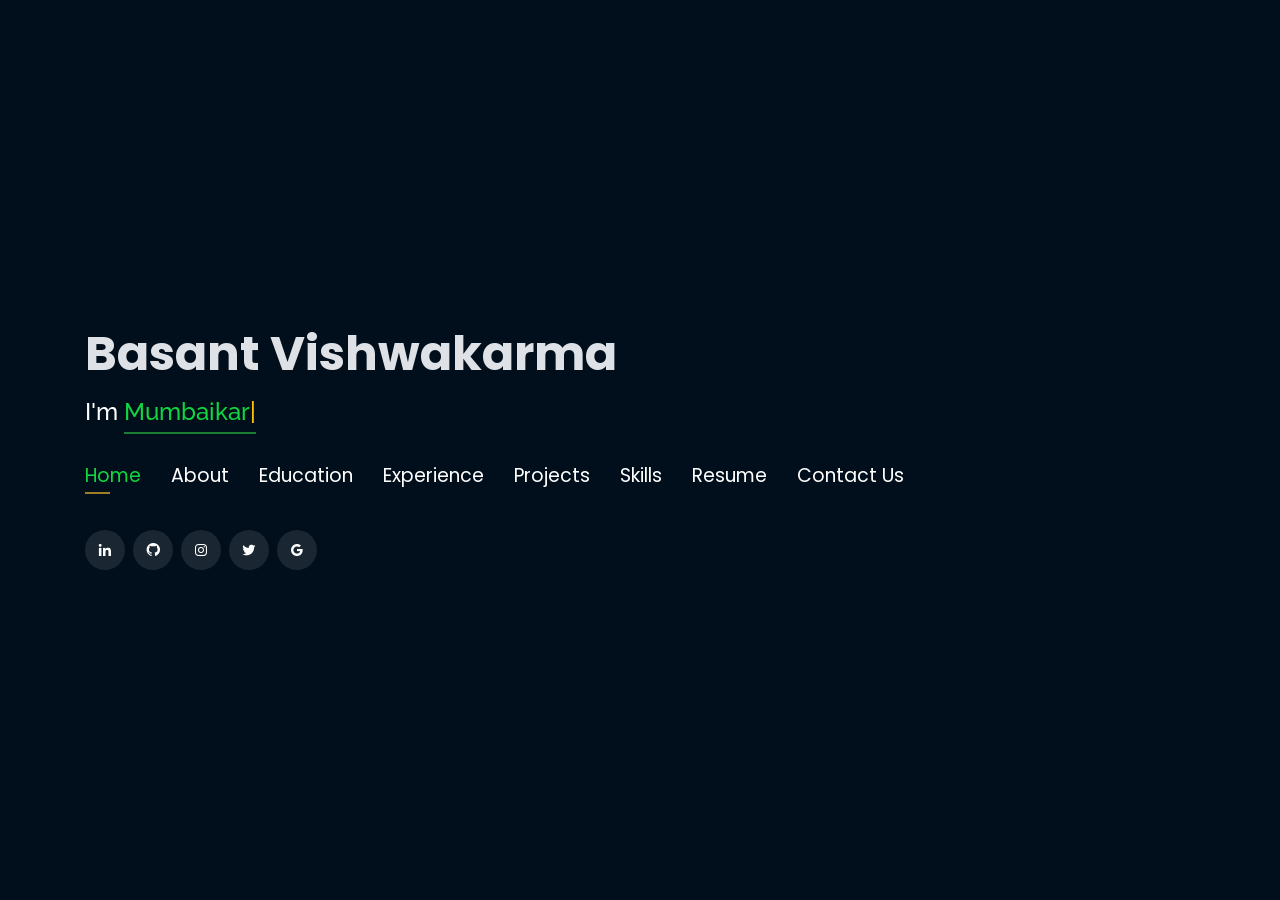
==== index.html @ dd222551 "Update index.html" ====
<!DOCTYPE html>
<html lang="en">

<head>
  <!-- Google Tag Manager -->
  <script>(function(w,d,s,l,i){w[l]=w[l]||[];w[l].push({'gtm.start':
  new Date().getTime(),event:'gtm.js'});var f=d.getElementsByTagName(s)[0],
  j=d.createElement(s),dl=l!='dataLayer'?'&l='+l:'';j.async=true;j.src=
  'https://www.googletagmanager.com/gtm.js?id='+i+dl;f.parentNode.insertBefore(j,f);
  })(window,document,'script','dataLayer','GTM-5BB8W2X');</script>
  <!-- End Google Tag Manager -->
  <link rel="icon" type="image/png" href="/favicon.png"/>
  <meta charset="utf-8">
  <meta content="width=device-width, initial-scale=1.0" name="viewport">

  <title>Personal Portfolio</title>
  <meta content="" name="descriptison">
  <meta content="" name="keywords">

  <!-- Google Fonts -->
  <link href="https://fonts.googleapis.com/css?family=Open+Sans:300,300i,400,400i,600,600i,700,700i|Raleway:300,300i,400,400i,500,500i,600,600i,700,700i|Poppins:300,300i,400,400i,500,500i,600,600i,700,700i" rel="stylesheet">

  <!-- Vendor CSS Files -->
  <link href="assets/vendor/bootstrap/css/bootstrap.min.css" rel="stylesheet">
  <link href="assets/vendor/icofont/icofont.min.css" rel="stylesheet">
  <link href="assets/vendor/remixicon/remixicon.css" rel="stylesheet">
  <link href="assets/vendor/owl.carousel/assets/owl.carousel.min.css" rel="stylesheet">
  <link href="assets/vendor/boxicons/css/boxicons.min.css" rel="stylesheet">
  <link href="assets/vendor/venobox/venobox.css" rel="stylesheet">

  <!-- Template Main CSS File -->
  <link href="assets/css/style.css" rel="stylesheet">


  <!-- Global site tag (gtag.js) - Google Analytics -->
  <script async src="https://www.googletagmanager.com/gtag/js?id=UA-169007209-3"></script>
  <script>
    window.dataLayer = window.dataLayer || [];
    function gtag(){dataLayer.push(arguments);}
    gtag('js', new Date());

    gtag('config', 'UA-169007209-3');
  </script>



  <!-- =======================================================
  * Template Name: Personal - v2.1.0
  * Template URL: https://bootstrapmade.com/personal-free-resume-bootstrap-template/
  * Author: BootstrapMade.com
  * License: https://bootstrapmade.com/license/
  ======================================================== -->
</head>

<body>
  
  <!-- Google Tag Manager (noscript) -->
  <noscript><iframe src="https://www.googletagmanager.com/ns.html?id=GTM-5BB8W2X"
  height="0" width="0" style="display:none;visibility:hidden"></iframe></noscript>
  <!-- End Google Tag Manager (noscript) -->
  <!-- ======= Header ======= -->
  <header id="header" class="header-tops">

    <div class="container">

      <h1><a href="index.html">Basant Vishwakarma</a></h1>
      <h2 style="color:#fff">I'm <span class="typing" style="color:#12D640"></span></h2>
      <nav class="nav-menu d-none d-lg-block">
        <ul>
          <li class="active"><a href="#header"> <span>Home</span></a></li>
          <li><a href="#about"><span>About</span></a></li>
          <li><a href="#education"> <span>Education</span></a></li>
          <li><a href="#experience"> <span>Experience</span></a></li>
<!--          <li><a href="#projects"> <span>Projects</span></a></li>-->
          <li><a href="#portfolio"> <span>Projects</span></a></li>
          <li><a href="#skills"> <span>Skills</span></a></li>
          <li><a href="https://drive.google.com/file/d/1Wh5iLdnfO017PXWgH2FPt-r6OuBLdok6/view?usp=sharing"> <span>Resume</span></a></li>
          <!-- <li><a href="#links"> <span>Resume & Links</span></a></li> -->
          <li><a href="#contacts"> <span>Contact Us</span></a></li>

        </ul>
      </nav><!-- .nav-menu -->

      <div class="social-links">
          <a href="https://www.linkedin.com/in/basantv14/" target="_blank" class="linkedin"><i class="bx bxl-linkedin"></i></a>
          <a href="https://github.com/basantv14" target="_blank" class="github"><i class="bx bxl-github"></i></a>

          <a href="https://www.instagram.com/thebasantdiary/" target="_blank" class="Instagram"><i class="bx bxl-instagram"></i></a>
          <a href="https://twitter.com/BASANTV22" target="_blank" class="twitter"><i class="bx bxl-twitter"></i></a>
          <a href="mailto:basantlal728@gmail.com" target="_blank" class="google"><i class="bx bxl-google"></i></a>
      </div>

    </div>
  </header><!-- End Header -->

  <!-- ======= About Section ======= -->
  <section id="about" class="about">

    <!-- ======= About Me ======= -->
    <div class="about-me container">

      <div class="section-title">
        <h2>About</h2>
      </div>

      <div class="row">
        <div class="col-lg-4" data-aos="fade-right">
          <img src="assets/img/profile.jpg" class="img-fluid" alt="">
        </div>
        <div class="col-lg-8 pt-4 pt-lg-0 content" data-aos="fade-left">
          <p>Basant is a Electrical Engineer graduate from Somaiya Vidyavihar. As Engineer he has 7+ years of experience across different
            business domains. He loves Operations, finding patterns, trends and solving real world problems with data driven insights.
            Basant also love to coding and software testing. He is love to Travel and learn new ideas, concepts.
          </p>
          <div class="row">
            <div class="col-lg-6">
              <ul>
                <li><i class="icofont-rounded-right"></i> <strong>Birthday:</strong>02 October 1993</li>
                <li><i class="icofont-rounded-right"></i> <strong>Phone:</strong> +91 XXXXX XXXXX</li>
              </ul>
            </div>
            <div class="col-lg-6">
              <ul>
                <li><i class="icofont-rounded-right"></i> <strong>Address: </strong>Goregaon, Mumbai MH-400063</li>
                <li><i class="icofont-rounded-right"></i> <strong>Email:</strong>basantlal738 [at] gmail [dot] com</li>
              </ul>
            </div>
          </div>
        </div>
      </div>

    </div><!-- End About Me -->
    <!-- ======= Interests ======= -->
    <div class="interests container">

      <div class="section-title">
        <h2>Interests</h2>
      </div>

      <div class="row">
        <div class="col-lg-3 col-md-4">
          <div class="icon-box">
            <i class="ri-global-line" style="color: #ffbb2c;"></i>
            <h3>Software Development</h3>
          </div>
        </div>
        <div class="col-lg-3 col-md-4 mt-4 mt-md-0">
          <div class="icon-box">
            <i class="ri-database-2-line" style="color: #5578ff;"></i>
            <h3>Programmer</h3>
          </div>
        </div>
        <div class="col-lg-3 col-md-4 mt-4 mt-md-0">
          <div class="icon-box">
            <i class="ri-camera-3-line" style="color: #e80368;"></i>
            <h3>Data Analyst</h3>
          </div>
        </div>
        <div class="col-lg-3 col-md-4 mt-4 mt-lg-0">
          <div class="icon-box">
            <i class="ri-english-input" style="color: #1c7d32;"></i>
            <h3>Maintenance Electrical Engineer</h3>
          </div>
        </div>
        <div class="col-lg-3 col-md-4 mt-4">
          <div class="icon-box">
            <i class="ri-code-s-slash-fill" style="color: #28a745;"></i>
            <h3>Software Engineering</h3>
          </div>
        </div>
        <div class="col-lg-3 col-md-4 mt-4">
          <div class="icon-box">
            <i class="ri-bar-chart-box-line" style="color: #f1081f;"></i>
            <h3>Python</h3>
          </div>
        </div>
        <div class="col-lg-3 col-md-4 mt-4">
          <div class="icon-box">
            <i class="ri-file-list-3-line" style="color: #47aeff;"></i>
            <h3>Algorithms</h3>
          </div>
        </div>
        <div class="col-lg-3 col-md-4 mt-4">
          <div class="icon-box">
            <i class="ri-image-line" style="color: #ffc107;"></i>
            <h3>problem Solving</h3>
          </div>
        </div>
      </div>

    </div><!-- End Interests -->
  </section><!-- End About Section -->

  <!-- ======= Education Section ======= -->
  <section id="education" class="services">
    <div class="container">
      <div class="section-title">
        <h2>Education</h2>
      </div>
      <div class="row">
        <div class="col-lg-12" data-aos="fade-up" style="display: inline-block;">


            <div class="col-md-4 mt-4 mt-md-0 icon-box" data-aos="fade-up" data-aos-delay="100" style="padding:0px 0px;padding-bottom: 5px;display: inline-block;">
              <img src="assets/img/education/somaiya.jpeg" class="img-fluid" alt="">
              <!-- <h4 style="text-align:left;"><a href="http://www.somaiya.edu/kjsce/" target="_blank" style="color:#12d640">K. J. Somaiya College of Engineering</a><br> </h4> -->
              <p style="text-align:left;color:#fff;padding: 5px 10px;"><em>Bachlor in Engineering</em></p>
              <h5 style="text-align:left;padding: 0px 10px;">May 2022 - Completed</h5>
              <h6 style="text-align:left;color:#fff;padding: 0px 10px;">Relevant Coursework</h6>
              <ul style="text-align:left;color:#fff;">
                <li>Electrical Engineering</li>
              </ul>
            </div>
            </div>
          </div>
        </div>
      </div>


    <div class="portfolio">
    <div class="container">
      <div class="section-title">
        <h2>Online Certification</h2>
      </div>

      <div class="row portfolio-container" style="position: relative; height: 437.75px;">

         <div class="col-lg-4 col-md-6 portfolio-item filter-app" style="position: absolute; left: 0px; top: 0px;">
          <div class="portfolio-wrap">
            <img src="assets/img/certification/stanford.png" class="img-fluid" alt="">
            <div class="portfolio-info">
              <h4>Introduction to Software Testing</h4>
              <div class="portfolio-links">
                <a href="https://www.coursera.org/account/accomplishments/verify/5RHMNXWLHAGF" target="_blank" title="Certificate"><i class="bx bx-link"></i></a>
              </div>
            </div>
           </div>
          </div>

        <div class="col-lg-4 col-md-6 portfolio-item filter-app" style="position: absolute; left: 370px; top: 0px;">
          <div class="portfolio-wrap">
            <img src="assets/img/certification/udemy.png" class="img-fluid" alt="">
            <div class="portfolio-info">
              <h4>Python Bootcamp</h4>
              <div class="portfolio-links">
                <a href="https://udemy-certificate.s3.amazonaws.com/pdf/UC-1Q8VC53L.pdf"><i class="bx bx-link"></i></a>
              </div>
            </div>
          </div>
        </div>
        <div class="col-lg-4 col-md-6 portfolio-item filter-project" style="position: absolute; left: 370px; top: 218.875px;">
          <div class="portfolio-wrap">
            <img src="assets/img/certification/udemy.png" class="img-fluid" alt="">
            <div class="portfolio-info">
              <h4>Python for data Science & Machine Learning Bootcamp</h4>
              <div class="portfolio-links">
                <a href="https://udemy-certificate.s3.amazonaws.com/pdf/UC-46a9c154-4c7b-48fc-9f31-d945d70ce1b1.pdf" target="_blank" title="Certificate"><i class="bx bx-link"></i></a>
              </div>
            </div>
          </div>
        </div>
      </div>
    </div>
    </div>

  </section>
  <!-- End Education Section -->


  <!-- Start Experience Section -->

  <section id="experience" class="services">
    <div class="container">
      <div class="section-title">
        <h2>Experience</h2>
      </div>
      <div class="row">
          <div class="col-lg-12" data-aos="fade-up">
              <div class="col-md-12 mt-4 mt-md-0 icon-box" data-aos="fade-up" data-aos-delay="100">
                <h4 style="text-align:left;"><a href="https://www.morganstanley.com/" style="color:#12d640">Morgan Stanley Financial services company</a><br> </h4>
                <h5 style="text-align:left;">April 2022 - Present</h5>
                <p style="text-align:left;color:#fff"><em>Maintenance Electrical Engineer</em></p>
                <ul style="text-align:left;">
                  <li>Managing of power system for office, tanants and Handled of critical system like UPS power Data center</li>
                  <li>Handled of Building managament system And energy saving concepts</li>
                  <li>Handled Office support work administration work.</li>
                </ul>
              </div>
              <div class="col-md-12 mt-4 mt-md-0 icon-box" data-aos="fade-up" data-aos-delay="100">
                <h4 style="text-align:left;"><a href="http://fractal.ai/" style="color:#12d640">Fractal Analytics Pvt. Ltd.</a><br> </h4>
                <h5 style="text-align:left;">April 2018 - Dec 2021</h5>
                <p style="text-align:left;color:#fff"><em>Building Management System Operator</em></p>
                <ul style="text-align:left;">
                  <li>Handled BMS, critical room, energy concepts</li>
                  <li>Office and Maintenance work</li>
                </ul>
              </div>
 
                </ul>
            </div>
          </div>
        </div>
    </div>
  </section>

  <!-- End Experience Section -->



  <!-- Start Project Section -->
  <section id="portfolio" class="portfolio">
    <div class="container">

      <div class="section-title">
        <h2>Projects</h2>
      </div>

      <div class="row">
        <div class="col-lg-12 d-flex justify-content-center">
          <ul id="portfolio-flters">
            <li data-filter="*" class="filter-active">All</li>
            <li data-filter=".filter-app">Web-App</li>
            <li data-filter=".filter-project">Project</li>
          </ul>
        </div>
      </div>

      <div class="row portfolio-container">

        <div class="col-lg-4 col-md-6 portfolio-item filter-app">
          <center><h4>Face Recognition with opencv</h4></center>
          <div class="portfolio-wrap">
            <img src="assets/img/project/face.png" class="img-fluid" alt="">
            <div class="portfolio-info">
              <h4>Face Recognition</h4>
              <div class="portfolio-links">
                <a href="projects/twitteranalysis.html" data-gall="portfolioDetailsGallery" data-vbtype="iframe" class="venobox" title="Project Details"><i class="bx bx-info-circle"></i></a>
              </div>
            </div>
          </div>
        </div>

        <!-- <div class="col-lg-4 col-md-6 portfolio-item filter-app">
          <center><h4>To-Do App</h4></center>
          <div class="portfolio-wrap">
            <img src="assets/img/project/todo.jpg" class="img-fluid" alt="">
            <div class="portfolio-info">
              <div class="portfolio-links">
                <a href="https://github.com/basantv14/Real-time-face-mask-detector" data-gall="portfolioDetailsGallery" data-vbtype="iframe" class="venobox" title="Project Details"><i class="bx bx-info-circle"></i></a>
              </div>
            </div>
          </div>
        </div> -->

        <div class="col-lg-4 col-md-6 portfolio-item filter-project">
          <!-- <br> -->
          <center><h4>Home Automation Based on ESP8266</h4></center>
          <div class="portfolio-wrap">
            <img src="assets/img/project/pic.jpg" class="img-fluid" alt="">
            <div class="portfolio-info">
              <h4>Home Automation</h4>
              <div class="portfolio-links">
                <a href="https://github.com/basantv14/Home-Automation-Based-on-ESP8266" data-gall="portfolioDetailsGallery" data-vbtype="iframe" class="venobox" title="Project Details"><i class="bx bx-info-circle"></i></a>
              </div>
            </div>
          </div>
        </div>
      </div>
    </div>
  </section>

  <!-- End Project Section -->



  <!-- Start Skills Section -->

  <section id="skills" class="services">
    <div class="container">
      <div class="section-title">
        <h2>Skills</h2>
      </div>
      <div class="row">
        <div class="col-lg-12" data-aos="fade-up">
          <div class="col-md-12 mt-4 mt-md-0 icon-box" data-aos="fade-up" data-aos-delay="100" style="background:#fff">
            <h4 style="text-align:left;color:#09203a">Languages and Databases</h4>
                <p style="text-align:left;">
                  <img src="https://www.vectorlogo.zone/logos/python/python-horizontal.svg" alt="vectorlogo.zone" height="50" width="150">
                  <img src="https://www.vectorlogo.zone/logos/w3_html5/w3_html5-ar21.svg" alt="vectorlogo.zone">
                  <img src="https://upload.wikimedia.org/wikipedia/commons/d/d5/CSS3_logo_and_wordmark.svg" alt="upload.wikimedia.org" height="60" width="90">
                  <img src="https://www.vectorlogo.zone/logos/mysql/mysql-horizontal.svg" alt="vectorlogo.zone" height="70" width="130">

                </p>
            </div>
            <div class="col-md-12 mt-4 mt-md-0 icon-box" data-aos="lefade-up" data-aos-delay="100" style="background:#fff">
              <h4 style="text-align:left;color:#09203a">Frameworks</h4>
                <p style="text-align:left;">
                  <img src="https://www.vectorlogo.zone/logos/pocoo_flask/pocoo_flask-ar21.svg" alt="vectorlogo.zone">
                  <img src="https://www.vectorlogo.zone/logos/djangoproject/djangoproject-ar21.svg" alt="vectorlogo.zone">
                  <img src="https://www.vectorlogo.zone/logos/getbootstrap/getbootstrap-ar21.svg" alt="vectorlogo.zone">
                  <img src="https://www.vectorlogo.zone/logos/tensorflow/tensorflow-ar21.svg" alt="vectorlogo.zone">
                  <img src="https://www.vectorlogo.zone/logos/opencv/opencv-ar21.svg" alt="vectorlogo.zone">
              </p>
          </div>
          <div class="col-md-12 mt-4 mt-md-0 icon-box" data-aos="lefade-up" data-aos-delay="100" style="background:#fff">
              <h4 style="text-align:left;color:#09203a">Tools</h4>
                <p style="text-align:left;">
                  <img src="https://www.vectorlogo.zone/logos/git-scm/git-scm-ar21.svg" alt="vectorlogo.zone">
                  <img src="https://www.vectorlogo.zone/logos/heroku/heroku-ar21.svg" alt="vectorlogo.zone">
                  <img src="https://www.vectorlogo.zone/logos/jupyter/jupyter-ar21.svg" alt="vectorlogo.zone">
              </p>
          </div>
        </div>
      </div>
    </div>
  </section>

  <!-- End Skills Section -->



  <!-- Start Contact Section -->

  <section id="contacts" class="contact">
    <div class="container">

      <div class="section-title">
        <h2>Contact</h2>
      </div>

      <div class="row mt-2">

        <div class="col-md-6 d-flex align-items-stretch">
          <div class="info-box">
            <i class="bx bx-map"></i>
            <h3>Residence</h3>
            <p>Vitbhatti Goregaon</p>
            <p>Mumbai MH</p>
            <p>Maharashtra-400063</p>
          </div>
        </div>

        <div class="col-md-6 mt-4 mt-md-0 d-flex align-items-stretch">
          <div class="info-box">
            <i class="bx bx-share-alt"></i>
            <h3>Social Profiles</h3>
            <div class="social-links">
              <a href="https://www.linkedin.com/in/basantv14/" target="_blank" class="linkedin"><i class="bx bxl-linkedin"></i></a>
              <a href="https://github.com/basantv14" target="_blank" class="github"><i class="bx bxl-github"></i></a>
              <a href="https://twitter.com/BASANTV22" target="_blank" class="github"><i class="bx bxl-twitter"></i></a>
              <a href="https://www.instagram.com/thebasantdiary/" target="_blank" class="github"><i class="bx bxl-instagram"></i></a>
              <a href="mailto:basantlal738@gmail.com" target="_blank" class="google"><i class="bx bxl-google"></i></a>

            </div>
          </div>
        </div>

        <div class="col-md-6 mt-4 d-flex align-items-stretch">
          <div class="info-box">
            <i class="bx bx-envelope"></i>
            <h3>Email</h3>
            <p>basantlal738 [at] gmail [dot] com</p>
          </div>
        </div>
        <div class="col-md-6 mt-4 d-flex align-items-stretch">
          <div class="info-box">
            <i class="bx bx-phone-call"></i>
            <h3>Contact</h3>
            <p>+91 XXXXX XXXXX</p>
          </div>
        </div>
      </div>
      <!-- <div id="sfczmlqxr5caww28rswrt8849ghbekgnh3j" ></div><script type="text/javascript" src="https://counter1.stat.ovh/private/counter.js?c=zmlqxr5caww28rswrt8849ghbekgnh3j&down=async" async></script><noscript><a href="https://www.freecounterstat.com" title="free web counter"><img src="https://counter1.stat.ovh/private/freecounterstat.php?c=zmlqxr5caww28rswrt8849ghbekgnh3j" border="0" title="free web counter" alt="free web counter" style="visibility: none;"></a></noscript> -->
    </div>
  </section>

  <!-- End Contact Section -->

  <!-- Vendor JS Files -->
  <script src="assets/vendor/jquery/jquery.min.js"></script>
  <script src="assets/vendor/bootstrap/js/bootstrap.bundle.min.js"></script>
  <script src="assets/vendor/jquery.easing/jquery.easing.min.js"></script>
  <script src="assets/vendor/php-email-form/validate.js"></script>
  <script src="assets/vendor/waypoints/jquery.waypoints.min.js"></script>
  <script src="assets/vendor/counterup/counterup.min.js"></script>
  <script src="assets/vendor/owl.carousel/owl.carousel.min.js"></script>
  <script src="assets/vendor/isotope-layout/isotope.pkgd.min.js"></script>
  <script src="assets/vendor/venobox/venobox.min.js"></script>
  <script src="assets/vendor/typed.js/typed.min.js"></script>
  <script type="text/javascript">
    var typed = new Typed('.typing',{
      strings: ["Mumbaikar", "Data Analyst", "Electrical Engineer", "Developer","Author"],
      loop: true,
      typeSpeed: 65,
      backSpeed: 65
    });
  </script>
  <!-- Template Main JS File -->
  <script src="assets/js/main.js"></script>

</body>

</html>
---- assets/css/style.css ----
/**
* Template Name: Personal - v2.1.0
* Template URL: https://bootstrapmade.com/personal-free-resume-bootstrap-template/
* Author: BootstrapMade.com
* License: https://bootstrapmade.com/license/
*/

/*--------------------------------------------------------------
# General
--------------------------------------------------------------*/
body {
  font-family: "Open Sans", sans-serif;
  color: #fff;
  position: relative;
  background: transparent;
}


/*--------------------------------------------------------------
# Hero Section
--------------------------------------------------------------*/
#hero {
  width: 100%;
  height: 100vh;
  background: url("../img/hero-bg1.jpg") top right no-repeat;
  background-size: cover;
  position: relative;
}

@media (min-width: 992px) {
  #hero {
    padding-left: 160px;
  }
}

#hero:before {
  content: "";
  background: rgba(255, 255, 255, 0.8);
  position: absolute;
  bottom: 0;
  top: 0;
  left: 0;
  right: 0;
}

#hero h1 {
  margin: 0;
  font-size: 64px;
  font-weight: 700;
  line-height: 56px;
  color: #45505b;
}


#hero p {
  color: #45505b;
  margin: 15px 0 0 0;
  font-size: 26px;
  font-family: "Poppins", sans-serif;
}



body::before {
  content: "";
  position: fixed;
  background: #010e1b;
  background-size: cover;
  left: 0;
  right: 0;
  top: 0;
  height: 100vh;
}

@media (min-width: 1024px) {
  body::before {
    background-attachment: fixed;
  }
}

a {
  color: #12d640;
}

a:hover {
  color: #12d640;
  text-decoration: none;
}

h1, h2, h3, h4, h5, h6 {
  font-family: "Raleway", sans-serif;
}

/*--------------------------------------------------------------
# Header
--------------------------------------------------------------*/
#header {
  transition: ease-in-out 0s;
  position: relative;
  height: 100vh;
  display: flex;
  align-items: center;
  z-index: 997;
  overflow-y: auto;
}

#header * {
  transition: ease-in-out 0s;
}

#header h1 {
  font-size: 48px;
  margin-top: 0px;
  padding: 0;
  line-height: 1;
  font-weight: 700;
  font-family: "Poppins", sans-serif;
}

#header h1 a, #header h1 a:hover {
  color: #dee2e6;
  line-height: 1;
  display: inline-block;
}

#header h2 {
  font-size: 24px;
  margin-top: 20px;
  color: #12d640;
}

#header h2 span {
  color: #ffc107;
  border-bottom: 2px solid #1c7d32;
  padding-bottom: 6px;
}


#header img {
  padding: 0;
  margin: 0;
}

#header .social-links {
  margin-top: 40px;
  display: flex;
}

#header .social-links a {
  font-size: 16px;
  display: flex;
  justify-content: center;
  align-items: center;
  background: rgba(255, 255, 255, 0.1);
  color: #fff;
  line-height: 1;
  margin-right: 8px;
  border-radius: 50%;
  width: 40px;
  height: 40px;
}

#header .social-links a:hover {
  background: #1c7d32;
}

@media (max-width: 992px) {
  #header h1 {
    font-size: 36px;
  }
  #header h2 {
    font-size: 20px;
    line-height: 30px;
  }
  #header .social-links {
    margin-top: 15px;
  }
  #header .container {
    display: flex;
    flex-direction: column;
    align-items: center;
  }
}

/*--------------------------------------------------------------
# Navigation Menu
--------------------------------------------------------------*/
/* Desktop Navigation */
.nav-menu {
  margin-top: 35px;
}

.nav-menu ul {
  display: flex;
  margin: 0;
  padding: 0;
  list-style: none;
}

.nav-menu li + li {
  margin-left: 30px;
}

.nav-menu a {
  display: block;
  position: relative;
  color: #fff;
  font-size: 19px;
  font-family: "Poppins", sans-serif;
  font-weight: 400;
}

.nav-menu a:before {
  content: "";
  position: absolute;
  width: 0;
  height: 2px;
  bottom: -4px;
  left: 0;
  background-color: #9e7f25;
  visibility: hidden;
  width: 0px;
  transition: all 0.3s ease-in-out 0s;
}

.nav-menu a:hover:before, .nav-menu li:hover > a:before, .nav-menu .active > a:before {
  visibility: visible;
  width: 25px;
}

.nav-menu a:hover, .nav-menu .active > a, .nav-menu li:hover > a {
  color: #12d640;
  text-decoration: none;
}

/* Mobile Navigation */
.mobile-nav-toggle {
  position: fixed;
  right: 15px;
  top: 15px;
  z-index: 9998;
  border: 0;
  background: none;
  font-size: 24px;
  transition: all 0.4s;
  outline: none !important;
  line-height: 1;
  cursor: pointer;
  text-align: right;
}

.mobile-nav-toggle i {
  color: #fff;
}

.mobile-nav {
  position: fixed;
  top: 55px;
  right: 15px;
  bottom: 15px;
  left: 15px;
  z-index: 9999;
  overflow-y: auto;
  background: rgba(0, 0, 0, 0.7);
  transition: ease-in-out 0s;
  opacity: 0;
  visibility: hidden;
  border-radius: 10px;
  padding: 10px 0;
  border: 2px solid rgba(255, 255, 255, 0.12);
}

.mobile-nav * {
  margin: 0;
  padding: 0;
  list-style: none;
}

.mobile-nav a {
  display: block;
  position: relative;
  color: #fff;
  padding: 10px 20px;
  font-weight: 500;
  outline: none;
}

.mobile-nav a:hover, .mobile-nav .active > a, .mobile-nav li:hover > a {
  color: #1c7d32;
  text-decoration: none;
}

.mobile-nav-overly {
  width: 100%;
  height: 100%;
  z-index: 9997;
  top: 0;
  left: 0;
  position: fixed;
  background: rgba(9, 9, 9, 0.6);
  overflow: hidden;
  display: none;
  transition: ease-in-out 0s;
}

.mobile-nav-active {
  overflow: hidden;
}

.mobile-nav-active .mobile-nav {
  opacity: 1;
  visibility: visible;
}

.mobile-nav-active .mobile-nav-toggle i {
  color: #fff;
}

/* Header Top */
#header.header-top {
  height: 90px;
  position: fixed;
  left: 0;
  top: 0;
  right: 0;
  background: #09203a;
}

#header.header-top .social-links, #header.header-top h2 {
  display: none;
}

#header.header-top h1 {
  margin-right: auto;
  font-size: 36px;
}

#header.header-top .container {
  display: flex;
  align-items: center;
}

#header.header-top .nav-menu {
  margin: 0;
}

@media (max-width: 768px) {
  #header.header-top {
    height: 60px;
  }
  #header.header-top h1 {
    font-size: 26px;
  }
}

/*--------------------------------------------------------------
# Sections General
--------------------------------------------------------------*/
section {
  overflow: hidden;
  position: absolute;
  width: 100%;
  top: 140px;
  bottom: 100%;
  opacity: 0;
  z-index: 2;
}

section.section-show {
  top: 70px;
  bottom: auto;
  opacity: 1;
  padding-bottom: 0px;
}

section .container {
  background: rgba(0, 0, 0, 0);
  padding: 30px;
}

@media (max-width: 768px) {
  section {
    top: 120px;
  }
  section.section-show {
    top: 80px;
  }
}

.section-title h2 {
  font-size: 14px;
  font-weight: 500;
  padding: 0;
  line-height: 1px;
  margin: 0 0 20px 0;
  letter-spacing: 2px;
  text-transform: uppercase;
  color: #dee2e6;
  font-family: "Poppins", sans-serif;
}

.section-title h2::after {
  content: "";
  width: 120px;
  height: 1px;
  display: inline-block;
  background: #dee2e6;
  margin: 4px 10px;
}

.section-title p {
  margin: 0;
  margin: -15px 0 15px 0;
  font-size: 36px;
  font-weight: 700;
  text-transform: uppercase;
  font-family: "Poppins", sans-serif;
  color: #fff;
}

/*--------------------------------------------------------------
# About
--------------------------------------------------------------*/
.about-me .content h3 {
  font-weight: 700;
  font-size: 26px;
  color: #1c7d32;
}

.about-me .content ul {
  list-style: none;
  padding: 0;
}

.about-me .content ul li {
  padding-bottom: 10px;
}

.about-me .content ul i {
  font-size: 20px;
  padding-right: 2px;
  color: #1c7d32;
}

.about-me .content p:last-child {
  margin-bottom: 0;
}

/*--------------------------------------------------------------
# Counts
--------------------------------------------------------------*/
.counts {
  padding: 70px 0 60px;
}

.counts .count-box {
  padding: 30px 30px 25px 30px;
  width: 100%;
  position: relative;
  text-align: center;
  background: rgba(255, 255, 255, 0.08);
}

.counts .count-box i {
  position: absolute;
  top: -25px;
  left: 50%;
  transform: translateX(-50%);
  font-size: 24px;
  background: rgba(255, 255, 255, 0.1);
  padding: 12px;
  color: #1c7d32;
  border-radius: 50px;
}

.counts .count-box span {
  font-size: 36px;
  display: block;
  font-weight: 600;
  color: #fff;
}

.counts .count-box p {
  padding: 0;
  margin: 0;
  font-family: "Raleway", sans-serif;
  font-size: 14px;
}

/*--------------------------------------------------------------
# Skills
--------------------------------------------------------------*/
.skills .progress {
  height: 50px;
  display: block;
  background: none;
}

.skills .progress .skill {
  padding: 0;
  margin: 0 0 6px 0;
  text-transform: uppercase;
  display: block;
  font-weight: 600;
  font-family: "Poppins", sans-serif;
  color: #fff;
}

.skills .progress .skill .val {
  float: right;
  font-style: normal;
}

.skills .progress-bar-wrap {
  background: rgba(255, 255, 255, 0.15);
}

.skills .progress-bar {
  width: 1px;
  height: 10px;
  transition: .9s;
  background-color: #1c7d32;
}

/*--------------------------------------------------------------
# Interests
--------------------------------------------------------------*/
.interests .icon-box {
  display: flex;
  align-items: center;
  padding: 20px;
  background: #09203a;
  transition: ease-in-out 0.3s;
}


.interests .icon-box i {
  font-size: 32px;
  padding-right: 10px;
  line-height: 1;
}

.interests .icon-box h3 {
  font-weight: 700;
  margin: 0;
  padding: 0;
  line-height: 1;
  font-size: 16px;
  color: #fff;
}

.interests .icon-box:hover {
  background: #042b56eb;
}

/*--------------------------------------------------------------
# Testimonials
--------------------------------------------------------------*/
.testimonials .testimonial-item {
  box-sizing: content-box;
  min-height: 320px;
}

.testimonials .testimonial-item .testimonial-img {
  width: 90px;
  border-radius: 50%;
  margin: -40px 0 0 40px;
  position: relative;
  z-index: 2;
  border: 6px solid rgba(255, 255, 255, 0.12);
}

.testimonials .testimonial-item h3 {
  font-size: 18px;
  font-weight: bold;
  margin: 10px 0 5px 45px;
  color: #fff;
}

.testimonials .testimonial-item h4 {
  font-size: 14px;
  color: #999;
  margin: 0 0 0 45px;
}

.testimonials .testimonial-item .quote-icon-left, .testimonials .testimonial-item .quote-icon-right {
  color: rgba(255, 255, 255, 0.25);
  font-size: 26px;
}

.testimonials .testimonial-item .quote-icon-left {
  display: inline-block;
  left: -5px;
  position: relative;
}

.testimonials .testimonial-item .quote-icon-right {
  display: inline-block;
  right: -5px;
  position: relative;
  top: 10px;
}

.testimonials .testimonial-item p {
  font-style: italic;
  margin: 0 15px 0 15px;
  padding: 20px 20px 60px 20px;
  background: rgba(255, 255, 255, 0.1);
  position: relative;
  border-radius: 6px;
  position: relative;
  z-index: 1;
}

.testimonials .owl-nav, .testimonials .owl-dots {
  margin-top: 5px;
  text-align: center;
}

.testimonials .owl-dot {
  display: inline-block;
  margin: 0 5px;
  width: 12px;
  height: 12px;
  border-radius: 50%;
  background-color: rgba(255, 255, 255, 0.3) !important;
}

.testimonials .owl-dot.active {
  background-color: #1c7d32 !important;
}

@media (max-width: 767px) {
  .testimonials {
    margin: 30px 10px;
  }
}

/*--------------------------------------------------------------
# Resume
--------------------------------------------------------------*/
.resume .resume-title {
  font-size: 26px;
  font-weight: 700;
  margin-top: 20px;
  margin-bottom: 20px;
  color: #fff;
}

.resume .resume-item {
  padding: 0 0 20px 20px;
  margin-top: -2px;
  border-left: 2px solid rgba(255, 255, 255, 0.2);
  position: relative;
}

.resume .resume-item h4 {
  line-height: 18px;
  font-size: 18px;
  font-weight: 600;
  text-transform: uppercase;
  font-family: "Poppins", sans-serif;
  color: #1c7d32;
  margin-bottom: 10px;
}

.resume .resume-item h5 {
  font-size: 16px;
  background: rgba(255, 255, 255, 0.15);
  padding: 5px 15px;
  display: inline-block;
  font-weight: 600;
  margin-bottom: 10px;
}

.resume .resume-item ul {
  padding-left: 20px;
}

.resume .resume-item ul li {
  padding-bottom: 10px;
}

.resume .resume-item:last-child {
  padding-bottom: 0;
}

.resume .resume-item::before {
  content: "";
  position: absolute;
  width: 16px;
  height: 16px;
  border-radius: 50px;
  left: -9px;
  top: 0;
  background: #9e7f25;
  border: 2px solid #9e7f25;
}

/*--------------------------------------------------------------
# Services
--------------------------------------------------------------*/
.services .icon-box {
  text-align: center;
  background: #09203a;
  padding: 40px 40px;
  transition: all ease-in-out 0.3s;
  margin: 10px
}

.services .icon-box .icon {
  margin: 0 auto;
  width: 64px;
  height: 64px;
  background: #1c7d32;
  border-radius: 5px;
  transition: all .3s ease-out 0s;
  display: flex;
  align-items: center;
  justify-content: center;
  margin-bottom: 20px;
  transform-style: preserve-3d;
}

.services .icon-box .icon i {
  color: #fff;
  font-size: 28px;
}

.services .icon-box .icon::before {
  position: absolute;
  content: '';
  left: -8px;
  top: -8px;
  height: 100%;
  width: 100%;
  background: rgba(255, 255, 255, 0.15);
  border-radius: 5px;
  transition: all .3s ease-out 0s;
  transform: translateZ(-1px);
}

.services .icon-box h4 {
  font-weight: 700;
  margin-bottom: 15px;
  font-size: 24px;
}

.services .icon-box h4 a {
  color: #fff;
}

.services .icon-box p {
  line-height: 24px;
  font-size: 14px;
  margin-bottom: 0;
}

.services .icon-box:hover {
  background: #042e5f;
  border-color: #1c7d32;
}

.services .icon-box:hover .icon {
  background: #fff;
}

.services .icon-box:hover .icon i {
  color: #1c7d32;
}

.services .icon-box:hover .icon::before {
  background: #35e888;
}

.services .icon-box:hover h4 a, .services .icon-box:hover p {
  color: #12d640;
}

/*--------------------------------------------------------------
# Portfolio
--------------------------------------------------------------*/
.portfolio .portfolio-item {
  margin-bottom: 30px;
}

.portfolio #portfolio-flters {
  padding: 0;
  margin: 0 auto 15px auto;
  list-style: none;
  text-align: center;
  border-radius: 50px;
  padding: 2px 15px;
}

.portfolio #portfolio-flters li {
  cursor: pointer;
  display: inline-block;
  padding: 8px 16px 10px 16px;
  font-size: 14px;
  font-weight: 600;
  line-height: 1;
  text-transform: uppercase;
  color: #fff;
  background: rgba(255, 255, 255, 0.1);
  margin: 0 3px 10px 3px;
  transition: all 0.3s ease-in-out;
  border-radius: 4px;
}

.portfolio #portfolio-flters li:hover, .portfolio #portfolio-flters li.filter-active {
  background: #1c7d32;
}

.portfolio #portfolio-flters li:last-child {
  margin-right: 0;
}

.portfolio .portfolio-wrap {
  transition: 0.3s;
  position: relative;
  overflow: hidden;
  z-index: 1;
  background: rgba(0, 0, 0, 0.6);
}

.portfolio .portfolio-wrap::before {
  content: "";
  background: rgba(0, 0, 0, 0.6);
  position: absolute;
  left: 30px;
  right: 30px;
  top: 30px;
  bottom: 30px;
  transition: all ease-in-out 0.3s;
  z-index: 2;
  opacity: 0;
}

.portfolio .portfolio-wrap .portfolio-info {
  opacity: 0;
  position: absolute;
  top: 0;
  left: 0;
  right: 0;
  bottom: 0;
  text-align: center;
  z-index: 3;
  transition: all ease-in-out 0.3s;
  display: flex;
  flex-direction: column;
  justify-content: center;
  align-items: center;
}

.portfolio .portfolio-wrap .portfolio-info::before {
  display: block;
  content: "";
  width: 48px;
  height: 48px;
  position: absolute;
  top: 35px;
  left: 35px;
  border-top: 3px solid #fff;
  border-left: 3px solid #fff;
  transition: all 0.5s ease 0s;
  z-index: 9994;
}

.portfolio .portfolio-wrap .portfolio-info::after {
  display: block;
  content: "";
  width: 48px;
  height: 48px;
  position: absolute;
  bottom: 35px;
  right: 35px;
  border-bottom: 3px solid #fff;
  border-right: 3px solid #fff;
  transition: all 0.5s ease 0s;
  z-index: 9994;
}

.portfolio .portfolio-wrap .portfolio-info h4 {
  font-size: 20px;
  color: #fff;
  font-weight: 600;
}

.portfolio .portfolio-wrap .portfolio-info p {
  color: #ffffff;
  font-size: 14px;
  text-transform: uppercase;
  padding: 0;
  margin: 0;
}

.portfolio .portfolio-wrap .portfolio-links {
  text-align: center;
  z-index: 4;
}

.portfolio .portfolio-wrap .portfolio-links a {
  color: #fff;
  margin: 0 2px;
  font-size: 28px;
  display: inline-block;
  transition: 0.3s;
}

.portfolio .portfolio-wrap .portfolio-links a:hover {
  color: #63eda3;
}

.portfolio .portfolio-wrap:hover::before {
  top: 0;
  left: 0;
  right: 0;
  bottom: 0;
  opacity: 1;
}

.portfolio .portfolio-wrap:hover .portfolio-info {
  opacity: 1;
}

.portfolio .portfolio-wrap:hover .portfolio-info::before {
  top: 15px;
  left: 15px;
}

.portfolio .portfolio-wrap:hover .portfolio-info::after {
  bottom: 15px;
  right: 15px;
}

/*--------------------------------------------------------------
# Contact
--------------------------------------------------------------*/
.contact .info-box {
  color: #444444;
  padding: 20px;
  width: 100%;
  background: #09203a;
}

.contact .info-box i.bx {
  font-size: 24px;
  color: #dee2e6;
  border-radius: 50%;
  padding: 14px;
  float: left;
  background: rgba(255, 255, 255, 0.1);
}

.contact .info-box h3 {
  font-size: 20px;
  color: #28a745;
  font-weight: 700;
  margin: 10px 0 8px 68px;
}

.contact .info-box p {
  padding: 0;
  color: #fff;
  line-height: 24px;
  font-size: 14px;
  margin: 0 0 0 68px;
}

.contact .info-box .social-links {
  margin: 5px 0 0 68px;
  display: flex;
}

.contact .info-box .social-links a {
  font-size: 18px;
  display: inline-block;
  color: #fff;
  line-height: 1;
  margin-right: 12px;
  transition: 0.3s;
}

.contact .info-box .social-links a:hover {
  color: #12d640;
}

.contact .php-email-form {
  padding: 30px;
  background: rgba(255, 255, 255, 0.08);
}

.contact .php-email-form .validate {
  display: none;
  color: red;
  margin: 0 0 15px 0;
  font-weight: 400;
  font-size: 13px;
}

.contact .php-email-form .error-message {
  display: none;
  background: rgba(255, 255, 255, 0.08);
  background: #ed3c0d;
  text-align: center;
  padding: 15px;
  font-weight: 600;
}

.contact .php-email-form .sent-message {
  display: none;
  background: rgba(255, 255, 255, 0.08);
  background: #1c7d32;
  text-align: center;
  padding: 15px;
  font-weight: 600;
}

.contact .php-email-form .loading {
  display: none;
  background: rgba(255, 255, 255, 0.08);
  text-align: center;
  padding: 15px;
}

.contact .php-email-form .loading:before {
  content: "";
  display: inline-block;
  border-radius: 50%;
  width: 24px;
  height: 24px;
  margin: 0 10px -6px 0;
  border: 3px solid #1c7d32;
  border-top-color: #eee;
  -webkit-animation: animate-loading 1s linear infinite;
  animation: animate-loading 1s linear infinite;
}

.contact .php-email-form input, .contact .php-email-form textarea {
  border-radius: 0;
  box-shadow: none;
  font-size: 14px;
  background: rgba(255, 255, 255, 0.08);
  border: 0;
  transition: 0.3s;
  color: #fff;
}

.contact .php-email-form input:focus, .contact .php-email-form textarea:focus {
  background-color: rgba(255, 255, 255, 0.11);
}

.contact .php-email-form input::-webkit-input-placeholder, .contact .php-email-form textarea::-webkit-input-placeholder {
  color: rgba(255, 255, 255, 0.3);
  opacity: 1;
}

.contact .php-email-form input::-moz-placeholder, .contact .php-email-form textarea::-moz-placeholder {
  color: rgba(255, 255, 255, 0.3);
  opacity: 1;
}

.contact .php-email-form input:-ms-input-placeholder, .contact .php-email-form textarea:-ms-input-placeholder {
  color: rgba(255, 255, 255, 0.3);
  opacity: 1;
}

.contact .php-email-form input::-ms-input-placeholder, .contact .php-email-form textarea::-ms-input-placeholder {
  color: rgba(255, 255, 255, 0.3);
  opacity: 1;
}

.contact .php-email-form input::placeholder, .contact .php-email-form textarea::placeholder {
  color: rgba(255, 255, 255, 0.3);
  opacity: 1;
}

.contact .php-email-form input {
  padding: 20px 15px;
}

.contact .php-email-form textarea {
  padding: 12px 15px;
}

.contact .php-email-form button[type="submit"] {
  background: #1c7d32;
  border: 0;
  padding: 10px 30px;
  color: #fff;
  transition: 0.4s;
  border-radius: 4px;
}

.contact .php-email-form button[type="submit"]:hover {
  background: #15bb62;
}

@-webkit-keyframes animate-loading {
  0% {
    transform: rotate(0deg);
  }
  100% {
    transform: rotate(360deg);
  }
}

@keyframes animate-loading {
  0% {
    transform: rotate(0deg);
  }
  100% {
    transform: rotate(360deg);
  }
}

/*--------------------------------------------------------------
# Credits
--------------------------------------------------------------*/
.credits {
  position: fixed;
  right: 15px;
  bottom: 15px;
  font-size: 13px;
  color: #fff;
  z-index: 1;
}

.credits a {
  color: #1c7d32;
  transition: 0.3s;
}

.credits a:hover {
  color: #fff;
}

@media (max-width: 992px) {
  .credits {
    left: 50%;
    right: 0;
    transform: translateX(-50%);
  }
}
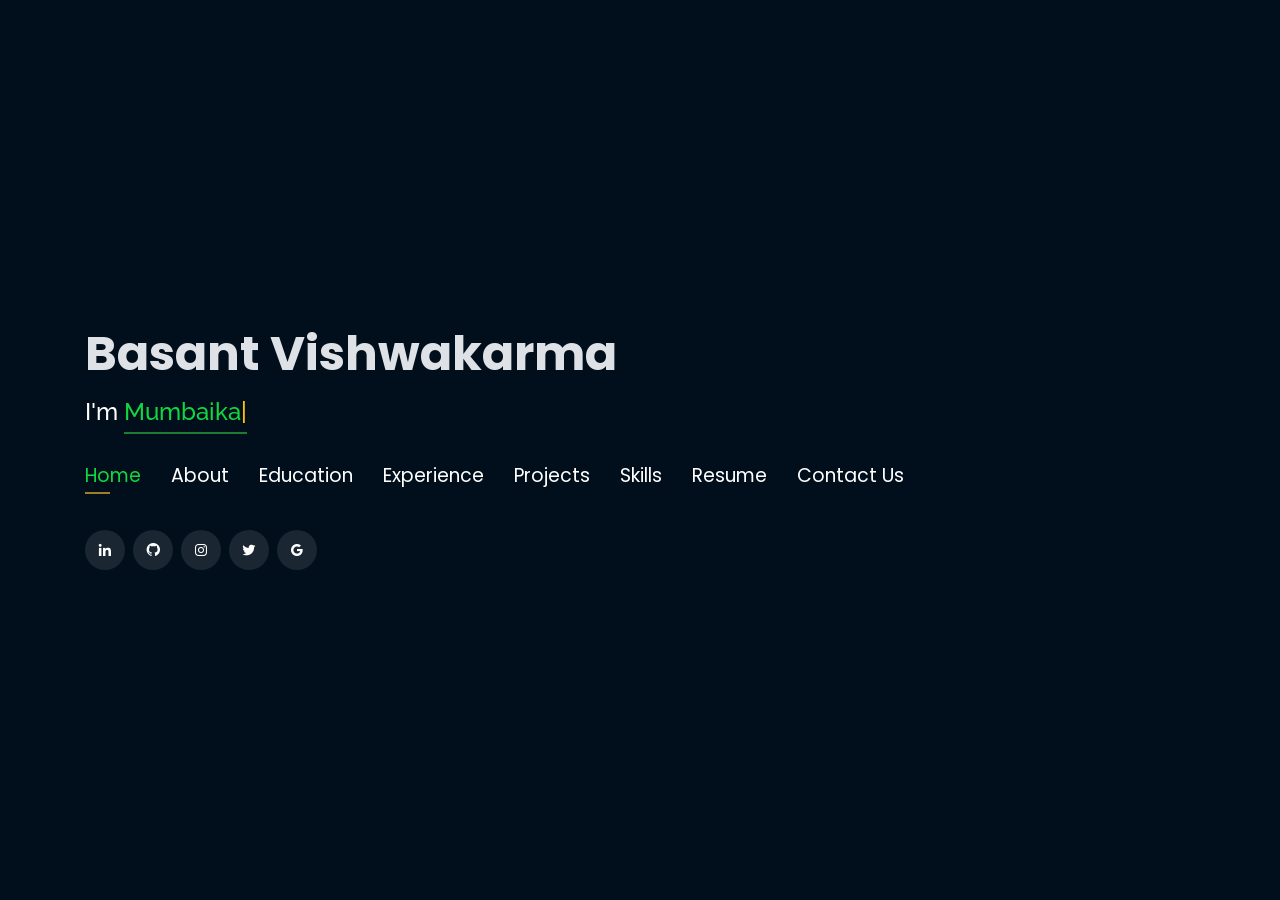
==== commit 14507705: "Experience updated" ====
--- a/index.html
+++ b/index.html
@@ -74,7 +74,7 @@
 <!--          <li><a href="#projects"> <span>Projects</span></a></li>-->
           <li><a href="#portfolio"> <span>Projects</span></a></li>
           <li><a href="#skills"> <span>Skills</span></a></li>
-          <li><a href="https://drive.google.com/file/d/1Wh5iLdnfO017PXWgH2FPt-r6OuBLdok6/view?usp=sharing"> <span>Resume</span></a></li>
+          <li><a href="https://drive.google.com/file/d/1nyPjH9R-XNWDXqy8k93KC6OZbAE8WCU7/view?usp=sharing" target="_blank"> <span>Resume</span></a></li>
           <!-- <li><a href="#links"> <span>Resume & Links</span></a></li> -->
           <li><a href="#contacts"> <span>Contact Us</span></a></li>
 
@@ -276,10 +276,24 @@
       </div>
       <div class="row">
           <div class="col-lg-12" data-aos="fade-up">
+            <div class="col-md-12 mt-4 mt-md-0 icon-box" data-aos="fade-up" data-aos-delay="100">
+              <h4 style="text-align:left;"><a href="https://www.citibank.com/" style="color:#12d640">Citi Bank NA</a><br> </h4>
+              <h5 style="text-align:left;">July 2023 - Jan 2024</h5>
+              <p style="text-align:left;color:#fff"><em>Technical Supervisor</em></p>
+              <ul style="text-align:left;">
+                <li>Expertise in handling BMS, Inspecting equipment and conducting routine maintenance.</li>
+                <li>Managing of Electrical power system and of critical system like UPS power for Data center</li>
+                <li>Handled of Building managament system And energy saving concepts</li>
+                <li>Prearing of DMR, MMR & Presentation. Inventory managing, problem solving, operation handling</li>
+                <li>Haldling of HVAC system and ventilation system. Critical powers and critical equipment like FAS, WLD & VESDA Handling.</li>
+                <li>Servicing and replacing old or faulty equipment. Troubleshooting equipment malfunction.</li>
+                <li>Responding to customer call-outs, Handled Office support work administration work.</li>
+              </ul>
+            </div>
               <div class="col-md-12 mt-4 mt-md-0 icon-box" data-aos="fade-up" data-aos-delay="100">
                 <h4 style="text-align:left;"><a href="https://www.morganstanley.com/" style="color:#12d640">Morgan Stanley Financial services company</a><br> </h4>
-                <h5 style="text-align:left;">April 2022 - Present</h5>
-                <p style="text-align:left;color:#fff"><em>Maintenance Electrical Engineer</em></p>
+                <h5 style="text-align:left;">April 2022 - June 2023</h5>
+                <p style="text-align:left;color:#fff"><em>Sr Multiskilled Technician</em></p>
                 <ul style="text-align:left;">
                   <li>Managing of power system for office, tanants and Handled of critical system like UPS power Data center</li>
                   <li>Handled of Building managament system And energy saving concepts</li>
@@ -288,7 +302,7 @@
               </div>
               <div class="col-md-12 mt-4 mt-md-0 icon-box" data-aos="fade-up" data-aos-delay="100">
                 <h4 style="text-align:left;"><a href="http://fractal.ai/" style="color:#12d640">Fractal Analytics Pvt. Ltd.</a><br> </h4>
-                <h5 style="text-align:left;">April 2018 - Dec 2021</h5>
+                <h5 style="text-align:left;">April 2016 - Dec 2021</h5>
                 <p style="text-align:left;color:#fff"><em>Building Management System Operator</em></p>
                 <ul style="text-align:left;">
                   <li>Handled BMS, critical room, energy concepts</li>
@@ -489,7 +503,7 @@
   <script src="assets/vendor/typed.js/typed.min.js"></script>
   <script type="text/javascript">
     var typed = new Typed('.typing',{
-      strings: ["Mumbaikar", "Data Analyst", "Electrical Engineer", "Developer","Author"],
+      strings: ["Mumbaikar", "Data Analyst", "Electrical Engineer", "Author"],
       loop: true,
       typeSpeed: 65,
       backSpeed: 65
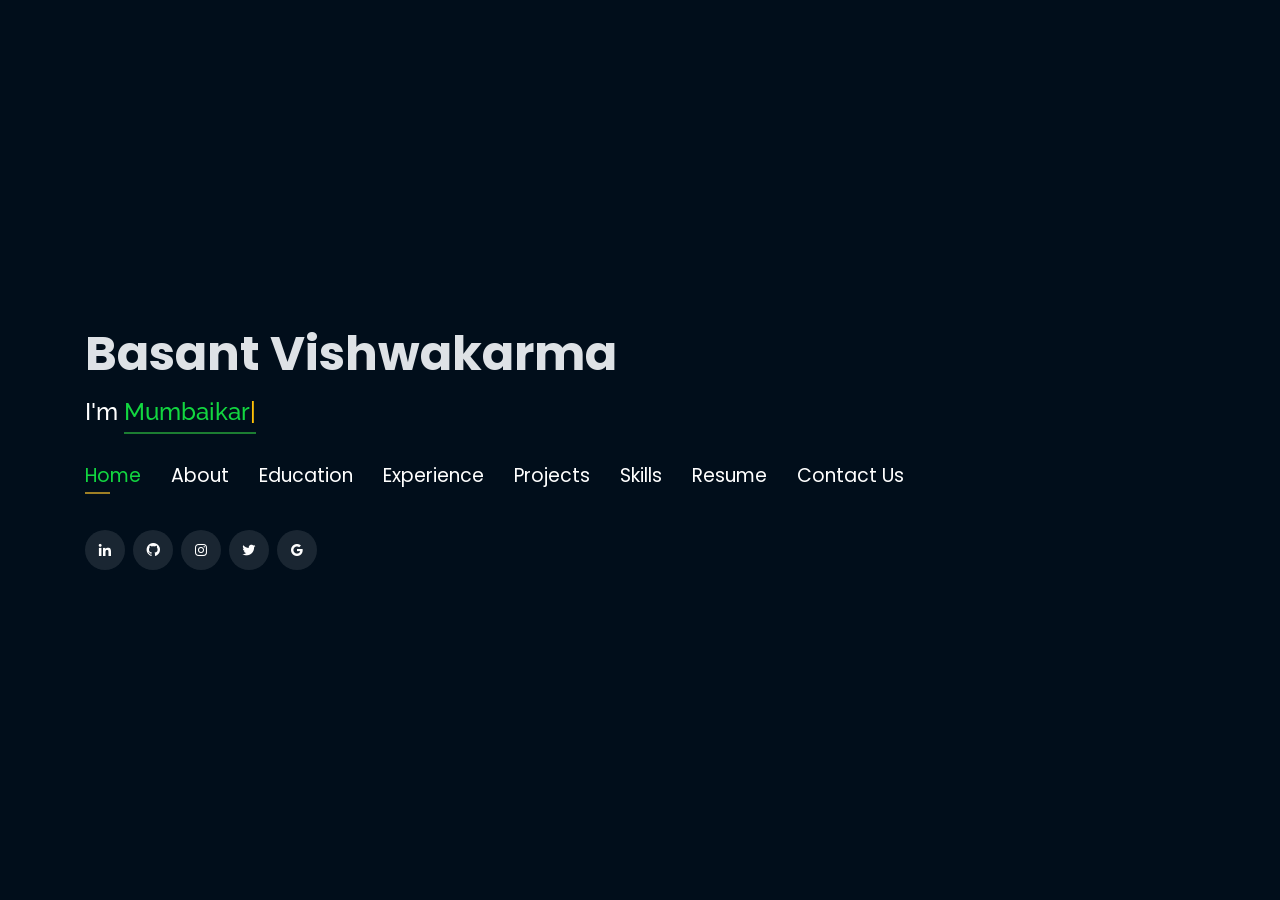
==== commit 14faa4ae: "Update index.html" ====
--- a/index.html
+++ b/index.html
@@ -503,7 +503,7 @@
   <script src="assets/vendor/typed.js/typed.min.js"></script>
   <script type="text/javascript">
     var typed = new Typed('.typing',{
-      strings: ["Mumbaikar", "Data Analyst", "Electrical Engineer", "Author"],
+      strings: ["Mumbaikar", "Entrepreneur", "Data Analyst", "Electrical Engineer", "Author"],
       loop: true,
       typeSpeed: 65,
       backSpeed: 65
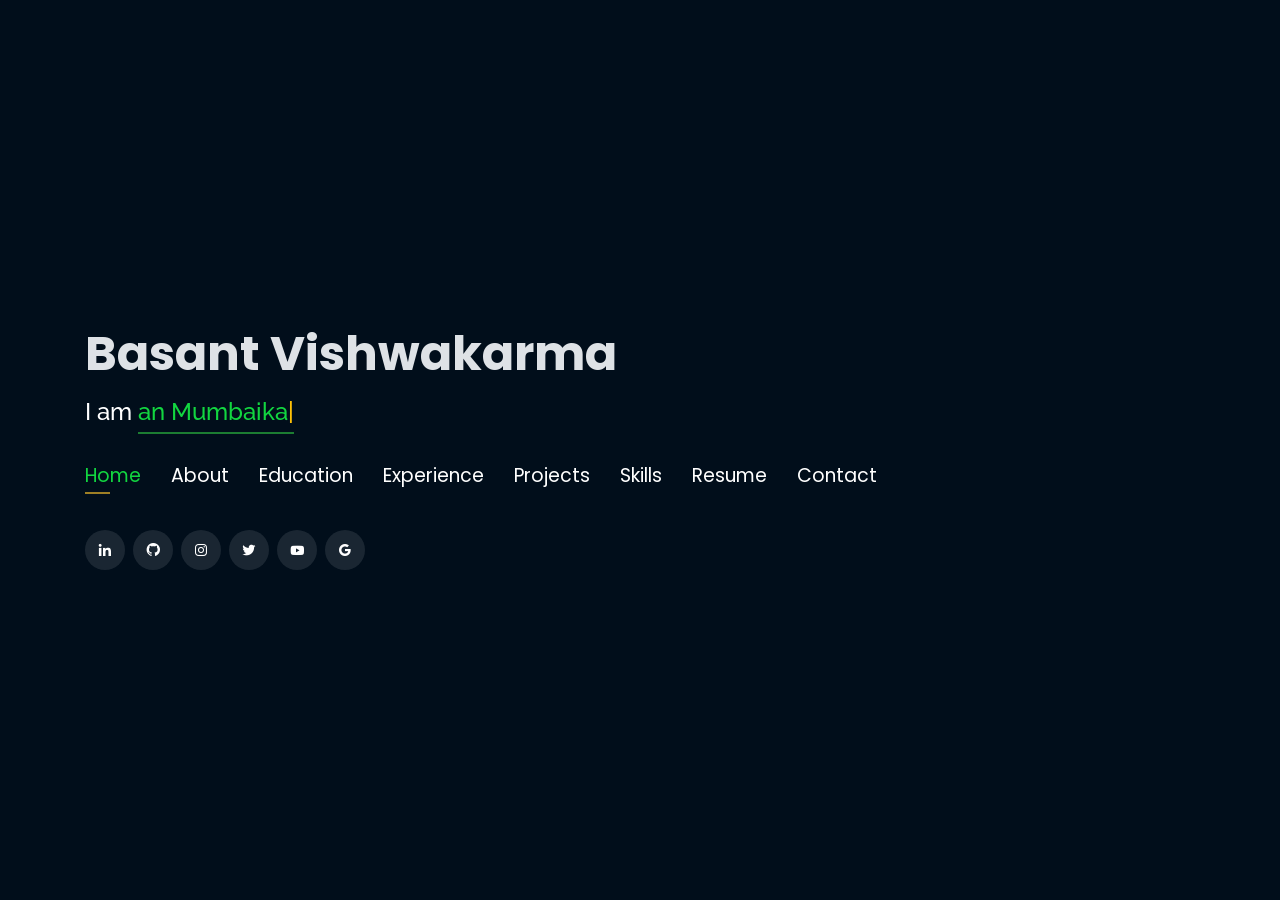
==== commit 10bb4f4d: "Upgraded" ====
--- a/index.html
+++ b/index.html
@@ -2,25 +2,37 @@
 <html lang="en">
 
 <head>
-  <!-- Google Tag Manager -->
+
+  <!-- ======= Start Google Tag Manager ======= -->
+
   <script>(function(w,d,s,l,i){w[l]=w[l]||[];w[l].push({'gtm.start':
   new Date().getTime(),event:'gtm.js'});var f=d.getElementsByTagName(s)[0],
   j=d.createElement(s),dl=l!='dataLayer'?'&l='+l:'';j.async=true;j.src=
   'https://www.googletagmanager.com/gtm.js?id='+i+dl;f.parentNode.insertBefore(j,f);
   })(window,document,'script','dataLayer','GTM-5BB8W2X');</script>
-  <!-- End Google Tag Manager -->
-  <link rel="icon" type="image/png" href="/favicon.png"/>
+
+  <!-- ======= End Google Tag Manager ======= -->
+
+
+
+  <link rel="icon" type="image/png" href="assets/img/logo.png"/>
   <meta charset="utf-8">
   <meta content="width=device-width, initial-scale=1.0" name="viewport">
 
-  <title>Personal Portfolio</title>
-  <meta content="" name="descriptison">
+  <title>My Portfolio</title>
+  <meta content="" name="description">
   <meta content="" name="keywords">
 
+
+
   <!-- Google Fonts -->
+
   <link href="https://fonts.googleapis.com/css?family=Open+Sans:300,300i,400,400i,600,600i,700,700i|Raleway:300,300i,400,400i,500,500i,600,600i,700,700i|Poppins:300,300i,400,400i,500,500i,600,600i,700,700i" rel="stylesheet">
 
+
+
   <!-- Vendor CSS Files -->
+
   <link href="assets/vendor/bootstrap/css/bootstrap.min.css" rel="stylesheet">
   <link href="assets/vendor/icofont/icofont.min.css" rel="stylesheet">
   <link href="assets/vendor/remixicon/remixicon.css" rel="stylesheet">
@@ -28,17 +40,21 @@
   <link href="assets/vendor/boxicons/css/boxicons.min.css" rel="stylesheet">
   <link href="assets/vendor/venobox/venobox.css" rel="stylesheet">
 
+
+
   <!-- Template Main CSS File -->
+
   <link href="assets/css/style.css" rel="stylesheet">
 
 
+
   <!-- Global site tag (gtag.js) - Google Analytics -->
+
   <script async src="https://www.googletagmanager.com/gtag/js?id=UA-169007209-3"></script>
   <script>
     window.dataLayer = window.dataLayer || [];
     function gtag(){dataLayer.push(arguments);}
     gtag('js', new Date());
-
     gtag('config', 'UA-169007209-3');
   </script>
 
@@ -50,224 +66,191 @@
   * Author: BootstrapMade.com
   * License: https://bootstrapmade.com/license/
   ======================================================== -->
+
 </head>
+
+
 
 <body>
   
-  <!-- Google Tag Manager (noscript) -->
+  <!-- ======= Start Google Tag Manager (noscript) ======= -->
+
   <noscript><iframe src="https://www.googletagmanager.com/ns.html?id=GTM-5BB8W2X"
   height="0" width="0" style="display:none;visibility:hidden"></iframe></noscript>
-  <!-- End Google Tag Manager (noscript) -->
-  <!-- ======= Header ======= -->
+  
+  <!-- ======= End Google Tag Manager (noscript) ======= -->
+
+
+  <!--
+  <img class="background-image" src="assets/img/background/tunnel_slowmo.gif" />
+  -->
+  <video class="background-image" src="assets/img/background/binary_rain.mp4" muted loop autoplay></video>
+
+
+  <!-- ======= Start Header ======= -->
+  
   <header id="header" class="header-tops">
-
-    <div class="container">
-
+    <div class="container">
       <h1><a href="index.html">Basant Vishwakarma</a></h1>
-      <h2 style="color:#fff">I'm <span class="typing" style="color:#12D640"></span></h2>
+      <h2 style="color:#fff">I am <span class="typing" style="color:#12D640"></span></h2>
       <nav class="nav-menu d-none d-lg-block">
         <ul>
           <li class="active"><a href="#header"> <span>Home</span></a></li>
-          <li><a href="#about"><span>About</span></a></li>
+          <li><a href="#about"> <span>About</span></a></li>
           <li><a href="#education"> <span>Education</span></a></li>
           <li><a href="#experience"> <span>Experience</span></a></li>
-<!--          <li><a href="#projects"> <span>Projects</span></a></li>-->
-          <li><a href="#portfolio"> <span>Projects</span></a></li>
+          <li><a href="#projects"> <span>Projects</span></a></li>
           <li><a href="#skills"> <span>Skills</span></a></li>
-          <li><a href="https://drive.google.com/file/d/1nyPjH9R-XNWDXqy8k93KC6OZbAE8WCU7/view?usp=sharing" target="_blank"> <span>Resume</span></a></li>
-          <!-- <li><a href="#links"> <span>Resume & Links</span></a></li> -->
-          <li><a href="#contacts"> <span>Contact Us</span></a></li>
-
+          <li><a href="#cv"> <span>Resume</span></a></li>
+          <li><a href="#contact"> <span>Contact</span></a></li>
         </ul>
-      </nav><!-- .nav-menu -->
-
+      </nav>
       <div class="social-links">
-          <a href="https://www.linkedin.com/in/basantv14/" target="_blank" class="linkedin"><i class="bx bxl-linkedin"></i></a>
-          <a href="https://github.com/basantv14" target="_blank" class="github"><i class="bx bxl-github"></i></a>
-
-          <a href="https://www.instagram.com/thebasantdiary/" target="_blank" class="Instagram"><i class="bx bxl-instagram"></i></a>
-          <a href="https://twitter.com/BASANTV22" target="_blank" class="twitter"><i class="bx bxl-twitter"></i></a>
-          <a href="mailto:basantlal728@gmail.com" target="_blank" class="google"><i class="bx bxl-google"></i></a>
-      </div>
-
-    </div>
-  </header><!-- End Header -->
-
-  <!-- ======= About Section ======= -->
+        <a href="https://www.linkedin.com/in/basantv14/" target="_blank" class="linkedin"><i class="bx bxl-linkedin"></i></a>
+        <a href="https://github.com/basantv14" target="_blank" class="github"><i class="bx bxl-github"></i></a>
+        <a href="https://www.instagram.com/thebasantdiary/" target="_blank" class="Instagram"><i class="bx bxl-instagram"></i></a>
+        <a href="https://twitter.com/BASANTV22" target="_blank" class="twitter"><i class="bx bxl-twitter"></i></a>
+        <a href="https://www.youtube.com/@thebasantdairy" target="_blank" class="youtube"><i class="bx bxl-youtube"></i></a>
+        <a href="mailto:basantlal738@gmail.com" target="_blank" class="gmail"><i class="bx bxl-google"></i></a>
+      </div>
+    </div>
+  </header>
+  
+  <!-- ======= End Header ======= -->
+
+
+
+  <!-- ======= Start About Section ======= -->
+
   <section id="about" class="about">
-
-    <!-- ======= About Me ======= -->
     <div class="about-me container">
-
-      <div class="section-title">
-        <h2>About</h2>
-      </div>
-
+      <div class="section-title">
+        <h2>About Me</h2>
+      </div>
       <div class="row">
         <div class="col-lg-4" data-aos="fade-right">
-          <img src="assets/img/profile.jpg" class="img-fluid" alt="">
+          <img src="assets/img/about/max_planck.jpg" class="img-fluid" alt="">
         </div>
         <div class="col-lg-8 pt-4 pt-lg-0 content" data-aos="fade-left">
-          <p>Basant is a Electrical Engineer graduate from Somaiya Vidyavihar. As Engineer he has 7+ years of experience across different
-            business domains. He loves Operations, finding patterns, trends and solving real world problems with data driven insights.
-            Basant also love to coding and software testing. He is love to Travel and learn new ideas, concepts.
+          <p>
+            Hi there, my name is Basant Vishwakarma<br><br>
+            As an accomplished Electrical Engineer and Technical Executive based in Goregaon, Mumbai, I bring a wealth of expertise in facility management and a strong foundation in data analysis and programming.
+            My career is defined by a commitment to optimizing systems and processes, ensuring operational excellence, and driving innovative solutions.
+            
+            Professional Experience:<br><br>
+            
+            With extensive experience in facility management, I have successfully overseen the maintenance and enhancement of critical infrastructure, ensuring seamless operations and minimizing downtime. 
+            My role involves the strategic planning and execution of facility improvements, leveraging both my technical acumen and hands-on approach to problem-solving.
+            Technical Skills:<br><br>
+
+            Electrical Engineering:<br><br>
+            Proven ability to manage and maintain electrical systems, ensuring compliance with safety standards and enhancing system reliability.
+            
+            Facility Management:<br><br>
+            Expert in optimizing facility operations, managing resources effectively, and implementing preventative maintenance strategies.
+          
+            Data Analysis:<br><br>
+            Proficient in analyzing complex data sets to identify trends, generate actionable insights, and support decision-making processes.
+
+            Python Programming:<br><br>
+            Completed coursework in basic Python programming, enabling me to automate tasks, analyze data, and develop practical solutions. 
+            
+            Professional Highlights:<br><br>
+            Successfully led multiple facility upgrades, resulting in increased efficiency and reduced operational costs.
+            Utilized data analysis techniques to streamline processes and enhance performance metrics.
+            Applied Python programming skills to develop automated tools for data processing and reporting, improving workflow efficiency.
+            
+            Education and Certifications:<br><br>
+            
+            Diploma in Electrical Engineering
+            Completed Basic Python Programming Course
+            IOA, Data Analyst, Emergency Response Team, 
+            
+            Personal Statement:<br><br>
+            
+            Driven by a passion for engineering and technology, I continuously seek opportunities to expand my knowledge and skills.
+            My background in electrical engineering, combined with my proficiency in data analysis and programming, equips me to tackle complex technical challenges and deliver impactful solutions.
+            Based in Goregaon, Mumbai, I am committed to contributing to the success of my organization through innovation, efficiency, and dedication.
           </p>
-          <div class="row">
-            <div class="col-lg-6">
-              <ul>
-                <li><i class="icofont-rounded-right"></i> <strong>Birthday:</strong>02 October 1993</li>
-                <li><i class="icofont-rounded-right"></i> <strong>Phone:</strong> +91 XXXXX XXXXX</li>
-              </ul>
-            </div>
-            <div class="col-lg-6">
-              <ul>
-                <li><i class="icofont-rounded-right"></i> <strong>Address: </strong>Goregaon, Mumbai MH-400063</li>
-                <li><i class="icofont-rounded-right"></i> <strong>Email:</strong>basantlal738 [at] gmail [dot] com</li>
-              </ul>
-            </div>
-          </div>
-        </div>
-      </div>
-
-    </div><!-- End About Me -->
-    <!-- ======= Interests ======= -->
-    <div class="interests container">
-
-      <div class="section-title">
-        <h2>Interests</h2>
-      </div>
-
-      <div class="row">
-        <div class="col-lg-3 col-md-4">
-          <div class="icon-box">
-            <i class="ri-global-line" style="color: #ffbb2c;"></i>
-            <h3>Software Development</h3>
-          </div>
-        </div>
-        <div class="col-lg-3 col-md-4 mt-4 mt-md-0">
-          <div class="icon-box">
-            <i class="ri-database-2-line" style="color: #5578ff;"></i>
-            <h3>Programmer</h3>
-          </div>
-        </div>
-        <div class="col-lg-3 col-md-4 mt-4 mt-md-0">
-          <div class="icon-box">
-            <i class="ri-camera-3-line" style="color: #e80368;"></i>
-            <h3>Data Analyst</h3>
-          </div>
-        </div>
-        <div class="col-lg-3 col-md-4 mt-4 mt-lg-0">
-          <div class="icon-box">
-            <i class="ri-english-input" style="color: #1c7d32;"></i>
-            <h3>Maintenance Electrical Engineer</h3>
-          </div>
-        </div>
-        <div class="col-lg-3 col-md-4 mt-4">
-          <div class="icon-box">
-            <i class="ri-code-s-slash-fill" style="color: #28a745;"></i>
-            <h3>Software Engineering</h3>
-          </div>
-        </div>
-        <div class="col-lg-3 col-md-4 mt-4">
-          <div class="icon-box">
-            <i class="ri-bar-chart-box-line" style="color: #f1081f;"></i>
-            <h3>Python</h3>
-          </div>
-        </div>
-        <div class="col-lg-3 col-md-4 mt-4">
-          <div class="icon-box">
-            <i class="ri-file-list-3-line" style="color: #47aeff;"></i>
-            <h3>Algorithms</h3>
-          </div>
-        </div>
-        <div class="col-lg-3 col-md-4 mt-4">
-          <div class="icon-box">
-            <i class="ri-image-line" style="color: #ffc107;"></i>
-            <h3>problem Solving</h3>
-          </div>
-        </div>
-      </div>
-
-    </div><!-- End Interests -->
-  </section><!-- End About Section -->
-
-  <!-- ======= Education Section ======= -->
+        </div>
+      </div>
+    </div>
+  </section>
+  
+  <!-- ======= End About Section ======= -->
+
+
+
+  <!-- ======= Start Education Section ======= -->
+
   <section id="education" class="services">
     <div class="container">
       <div class="section-title">
         <h2>Education</h2>
       </div>
       <div class="row">
-        <div class="col-lg-12" data-aos="fade-up" style="display: inline-block;">
-
-
-            <div class="col-md-4 mt-4 mt-md-0 icon-box" data-aos="fade-up" data-aos-delay="100" style="padding:0px 0px;padding-bottom: 5px;display: inline-block;">
-              <img src="assets/img/education/somaiya.jpeg" class="img-fluid" alt="">
-              <!-- <h4 style="text-align:left;"><a href="http://www.somaiya.edu/kjsce/" target="_blank" style="color:#12d640">K. J. Somaiya College of Engineering</a><br> </h4> -->
-              <p style="text-align:left;color:#fff;padding: 5px 10px;"><em>Bachlor in Engineering</em></p>
-              <h5 style="text-align:left;padding: 0px 10px;">May 2022 - Completed</h5>
-              <h6 style="text-align:left;color:#fff;padding: 0px 10px;">Relevant Coursework</h6>
-              <ul style="text-align:left;color:#fff;">
-                <li>Electrical Engineering</li>
-              </ul>
-            </div>
-            </div>
-          </div>
-        </div>
-      </div>
-
-
-    <div class="portfolio">
-    <div class="container">
-      <div class="section-title">
-        <h2>Online Certification</h2>
-      </div>
-
-      <div class="row portfolio-container" style="position: relative; height: 437.75px;">
-
-         <div class="col-lg-4 col-md-6 portfolio-item filter-app" style="position: absolute; left: 0px; top: 0px;">
-          <div class="portfolio-wrap">
-            <img src="assets/img/certification/stanford.png" class="img-fluid" alt="">
-            <div class="portfolio-info">
-              <h4>Introduction to Software Testing</h4>
-              <div class="portfolio-links">
-                <a href="https://www.coursera.org/account/accomplishments/verify/5RHMNXWLHAGF" target="_blank" title="Certificate"><i class="bx bx-link"></i></a>
-              </div>
-            </div>
-           </div>
-          </div>
-
-        <div class="col-lg-4 col-md-6 portfolio-item filter-app" style="position: absolute; left: 370px; top: 0px;">
-          <div class="portfolio-wrap">
-            <img src="assets/img/certification/udemy.png" class="img-fluid" alt="">
-            <div class="portfolio-info">
-              <h4>Python Bootcamp</h4>
-              <div class="portfolio-links">
-                <a href="https://udemy-certificate.s3.amazonaws.com/pdf/UC-1Q8VC53L.pdf"><i class="bx bx-link"></i></a>
-              </div>
-            </div>
-          </div>
-        </div>
-        <div class="col-lg-4 col-md-6 portfolio-item filter-project" style="position: absolute; left: 370px; top: 218.875px;">
-          <div class="portfolio-wrap">
-            <img src="assets/img/certification/udemy.png" class="img-fluid" alt="">
-            <div class="portfolio-info">
-              <h4>Python for data Science & Machine Learning Bootcamp</h4>
-              <div class="portfolio-links">
-                <a href="https://udemy-certificate.s3.amazonaws.com/pdf/UC-46a9c154-4c7b-48fc-9f31-d945d70ce1b1.pdf" target="_blank" title="Certificate"><i class="bx bx-link"></i></a>
-              </div>
-            </div>
-          </div>
-        </div>
-      </div>
-    </div>
-    </div>
-
-  </section>
-  <!-- End Education Section -->
-
-
-  <!-- Start Experience Section -->
+        <div class="col-lg-12" data-aos="fade-up">
+          <div class="col-md-12 mt-4 mt-md-0 icon-box" data-aos="fade-up" data-aos-delay="100">
+            <a href="https://www.somaiya.edu/en/" target="_blank"><img src="assets/img/education/Somaiya.jpeg" class="img-fluid" style="float:left;margin:0 10px 0 0;" width="90"></a>
+            <h4 style="text-align:left;"><a href="https://www.somaiya.edu/en/" target="_blank" style="color:#12d640">K J Somaiya Polytrechnic, Vidyavihar</a><br> </h4>
+            <h5 style="text-align:left;"><em>Dimploma in Electrical Engineering; <strong> 87.3%</strong></em></h5>
+            <span class="left" style="float:left;color:#fff;"><em>September 2018 - June 2023</em></span>
+            <span class="right" style="float:right;color:#fff;"><em>Mumbai, India</em></span><br><br>
+            <h6 style="text-align:left;"><strong>Field of Specialization:</strong> Electrical Measurements and Instrumentation</h6>
+            <h6 style="text-align:left;"><strong>Collage Project:</strong> Recycling And Disposal Of Solar PV Module</h6>
+            <h6 style="text-align:left;"><strong>High Honors Degree:</strong> Awarded to Diploma degree in Electrical, 87.3%</h6>
+            <h6 style="text-align:left;"><strong>Relevant Coursework:</strong></h6>
+            <ul style="columns:2;text-align:left;">
+              <li>Mathmatics</li>
+              <li>Electrical Circuits E&#8209;C</li>
+              <li>Digital System Design</li>
+              <li>Numerical Methods</li>
+              <li>Electronics Circuits&#8209;EC</li>
+              <li>Signals and Systems</li>
+              <li>Electromagnetic Field Theory</li>
+              <li>Energy Conversion</li>
+              <li>System Dynamics and Control</li>
+              <li>Communication Engineering</li>
+              <li>Fundamental Of Electronic Device</li>
+              <li>Switchgear And Protection</li>
+              <li>Electrical Motors</li>
+              <li>Substation Practice</li>
+              <li>Utilization And Traction</li>
+              <li>Introduction to Digital Communications</li>
+              <li>Introduction to Database Systems</li>
+              <li>Introduction to Image Processing</li>
+              <li>Electrical Machine</li>
+              <li>Fundamentals of Software Engineering</li>
+              <li>Internship</li>
+            </ul>
+          </div>
+        </div>
+        <div class="col-lg-12" data-aos="fade-up">
+          <div class="col-md-12 mt-4 mt-md-0 icon-box" data-aos="fade-up" data-aos-delay="100">
+            <a href="http://kokaneskohinoor.com/" target="_blank"><img src="assets/img/education/KKTI.JPEG" class="img-fluid" style="float:left;margin:0 10px 0 0;" width="90"></a>
+            <h4 style="text-align:left;"><a href="http://kokaneskohinoor.com/" target="_blank" style="color:#12d640">K K Technical Institute</a><br> </h4>
+            <h5 style="text-align:left;"><em>Advance Diploma In Electrical; <strong>65.25%</strong></em></h5>
+            <span class="left" style="float:left;color:#fff;"><em>May 2013 - April 2013</em></span>
+            <span class="right" style="float:right;color:#fff;"><em>Mumbai, India</em></span><br><br>
+            <h6 style="text-align:left;"><strong>Relevant Coursework:</strong></h6>
+            <ul style="columns:2;text-align:left;">
+              <li>Motor Winding</li>
+              <li>Introduction to Object&#8209;Electrical Measurements</li>
+              <li>Wiring</li>
+              <li>Computer Organization</li>
+              <li>Fundamentals of Electrical Engineering</li>
+            </ul>
+          </div>
+        </div>
+      </div>
+    </div>
+  </section>
+
+  <!-- ======= End Education Section ======= -->
+
+
+
+  <!-- ======= Start Experience Section ======= -->
 
   <section id="experience" class="services">
     <div class="container">
@@ -275,119 +258,126 @@
         <h2>Experience</h2>
       </div>
       <div class="row">
-          <div class="col-lg-12" data-aos="fade-up">
-            <div class="col-md-12 mt-4 mt-md-0 icon-box" data-aos="fade-up" data-aos-delay="100">
-              <h4 style="text-align:left;"><a href="https://www.citibank.com/" style="color:#12d640">Citi Bank NA</a><br> </h4>
-              <h5 style="text-align:left;">July 2023 - Jan 2024</h5>
-              <p style="text-align:left;color:#fff"><em>Technical Supervisor</em></p>
-              <ul style="text-align:left;">
-                <li>Expertise in handling BMS, Inspecting equipment and conducting routine maintenance.</li>
-                <li>Managing of Electrical power system and of critical system like UPS power for Data center</li>
-                <li>Handled of Building managament system And energy saving concepts</li>
-                <li>Prearing of DMR, MMR & Presentation. Inventory managing, problem solving, operation handling</li>
-                <li>Haldling of HVAC system and ventilation system. Critical powers and critical equipment like FAS, WLD & VESDA Handling.</li>
-                <li>Servicing and replacing old or faulty equipment. Troubleshooting equipment malfunction.</li>
-                <li>Responding to customer call-outs, Handled Office support work administration work.</li>
-              </ul>
-            </div>
-              <div class="col-md-12 mt-4 mt-md-0 icon-box" data-aos="fade-up" data-aos-delay="100">
-                <h4 style="text-align:left;"><a href="https://www.morganstanley.com/" style="color:#12d640">Morgan Stanley Financial services company</a><br> </h4>
-                <h5 style="text-align:left;">April 2022 - June 2023</h5>
-                <p style="text-align:left;color:#fff"><em>Sr Multiskilled Technician</em></p>
-                <ul style="text-align:left;">
-                  <li>Managing of power system for office, tanants and Handled of critical system like UPS power Data center</li>
-                  <li>Handled of Building managament system And energy saving concepts</li>
-                  <li>Handled Office support work administration work.</li>
-                </ul>
-              </div>
-              <div class="col-md-12 mt-4 mt-md-0 icon-box" data-aos="fade-up" data-aos-delay="100">
-                <h4 style="text-align:left;"><a href="http://fractal.ai/" style="color:#12d640">Fractal Analytics Pvt. Ltd.</a><br> </h4>
-                <h5 style="text-align:left;">April 2016 - Dec 2021</h5>
-                <p style="text-align:left;color:#fff"><em>Building Management System Operator</em></p>
-                <ul style="text-align:left;">
-                  <li>Handled BMS, critical room, energy concepts</li>
-                  <li>Office and Maintenance work</li>
-                </ul>
-              </div>
- 
-                </ul>
-            </div>
-          </div>
-        </div>
-    </div>
-  </section>
-
-  <!-- End Experience Section -->
-
-
-
-  <!-- Start Project Section -->
-  <section id="portfolio" class="portfolio">
-    <div class="container">
-
+        <div class="col-lg-12" data-aos="fade-up">
+          <div class="col-md-12 mt-4 mt-md-0 icon-box" data-aos="fade-up" data-aos-delay="100">
+            <a href="https://www.cbre.co.in/" target="_blank"><img src="assets/img/experience/CBRE.png"
+                class="img-fluid" style="float:left;margin:0 10px 0 0;" width="90"></a>
+            <h4 style="text-align:left;"><a href="https://www.cbre.co.in/" target="_blank" style="color:#12d640">CBRE South Asia Pvt Ltd</a><br>
+            </h4>
+            <h5 style="text-align:left;"><em>Techncial Executive</em></h5>
+            <span class="left" style="float:left;color:#fff;"><em>April 2024 - Present - Date</em></span>
+            <span class="right" style="float:right;color:#fff;"><em>Mumbai, MH</em></span><br><br>
+          <ul style="text-align:left;">
+          <h6 style="text-align:left;"><strong>Cleaning Protocols and Standards:<strong> Knowledge of industry-standard cleaning practices, techniques, and products to ensure high cleanliness and hygiene.</h6>
+          <h6 style="text-align:left;"><strong>Scheduling and Coordination:</strong> Ability to create and manage cleaning schedules that align with facility operations and minimize disruption.</h6>
+          <h6 style="text-align:left;"><strong>Inventory Management:</strong> Skills to manage cleaning supplies and equipment, including ordering, storing, and tracking usage to ensure availability and cost efficiency.</h6>
+          <h6 style="text-align:left;"><strong>Training and Development:</strong> Capacity to train housekeeping staff on cleaning procedures, safety protocols, and the use of cleaning equipment.</h6>
+          <h6 style="text-align:left;"><strong>Quality Control:</strong> Implementing inspection routines and feedback systems to maintain high cleanliness standards and promptly address any issues.</h6>
+          <h6 style="text-align:left;"><strong>Health and Safety Compliance:</strong> Understanding of health regulations related to cleaning and sanitation, including handling hazardous materials and ensuring proper use of cleaning agents.</h6>
+          <h6 style="text-align:left;"><strong>Customer Service:</strong> Ability to address requests and concerns from building occupants related to cleanliness and professional and efficient maintenance.</h6>
+          <h6 style="text-align:left;"><strong>Budgeting for Housekeeping:</strong> Skills in managing the housekeeping budget, including labor costs, cleaning supplies, and equipment maintenance.</h6>
+          <h6 style="text-align:left;"><strong>Communication and Coordination:</strong> Effective communication with housekeeping staff, other facility teams, and external vendors to ensure smooth operations and resolve any issues.</h6>
+          <h6 style="text-align:left;"><strong>Sustainability in Cleaning:</strong> Knowledge of eco-friendly cleaning practices and products to promote sustainability and reduce the environmental impact of cleaning activities.</h6>
+          <h6 style="text-align:left;"><strong>Emergency Response:</strong> Ability to manage and respond to emergencies involving cleanliness, such as spills, accidents, or unexpected maintenance needs.</h6>
+          <h6 style="text-align:left;"><strong>Technology Use:</strong> Familiarity with facility management software that includes housekeeping modules or features, which can help in scheduling, tracking, and reporting.</h6>
+
+          <div class="col-md-12 mt-4 mt-md-0 icon-box" data-aos="fade-up" data-aos-delay="100">
+            <a href="https://www.citi.com/" target="_blank"><img src="assets/img/experience/Citibank.png"
+                class="img-fluid" style="float:left;margin:0 10px 0 0;" width="90"></a>
+            <h4 style="text-align:left;"><a href="https://www.citi.com/" target="_blank" style="color:#12d640">CITIBANK N.A.</a><br>
+            </h4>
+            <h5 style="text-align:left;"><em>Techncial Supervisor</em></h5>
+            <span class="left" style="float:left;color:#fff;"><em>July 2023 - January 2024</em></span>
+            <span class="right" style="float:right;color:#fff;"><em>Goregaon, Mumbai</em></span><br><br>
+            <ul style="text-align:left;">
+              <li>Managing of power system for office, tanants and Handled of critical system like UPS power Data center</li>
+              <li>Handled of Building managament system And energy saving concepts</li>
+              <li>Handled Office support work administration work.</li>
+              <li>Expertise in handling BMS, Inspecting equipment and conducting routine maintenance.</li>
+              <li>Managing of Electrical power system and of critical system like UPS power for Data center</li>
+              <li>Handled of Building managament system And energy saving concepts.</li>
+              <li>Prearing of DMR, MMR & Presentation. Inventory managing, problem solving, operation handling</li>
+              <li>Haldling of HVAC system and ventilation system. Critical powers and critical equipment like FAS, WLD & VESDA Handling.</li>
+              <li>Servicing and replacing old or faulty equipment. Troubleshooting equipment malfunction.</li>
+              <li>Responding to customer call-outs, Handled Office support work administration work.</li>
+            </ul>
+          </div>
+          <div class="col-md-12 mt-4 mt-md-0 icon-box" data-aos="fade-up" data-aos-delay="100">
+            <a href="https://www.morganstanley.com/" target="_blank"><img src="assets/img/experience/Morgan_Stanley.png" class="img-fluid" style="float:left;margin:0 10px 0 0;" width="90"></a>
+            <h4 style="text-align:left;"><a href="https://www.morganstanley.com/" target="_blank" style="color:#12d640">Morgan Stanley Financial (Payroll of Shetty Infraservices)</a><br>
+            </h4>
+            <h5 style="text-align:left;"><em>Sr Multiskilled Technician</em></h5>
+            <span class="left" style="float:left;color:#fff;"><em>April 2022 - Jun 2023, Full-time</em></span>
+            <span class="right" style="float:right;color:#fff;"><em>Mumbai, MH</em></span><br><br>
+            <ul style="text-align:left;">
+              <li>Managing of power system for office, tanants and Handled of critical system like UPS power Data center</li>
+              <li>Handled of Building managament system And energy saving concepts</li>
+              <li>Handled Office support work administration work.</li>
+              <li>Respond in a timely manner to verbal and written requests</li>
+              <li>Assist with monthly reports, First point of contact for the engineer</li>
+              <li>First point of contact for the engineering supervisor</li>
+              <li>Carry out multi skilled activities within the engineering remit</li>
+              <li>Control of sub-contractors PPM visit</li>
+              <li>Willingness to undertake OOH working (Weekends and Evenings) Optional</li>
+              <li>Manage and maintain the asset register updating when required</li>
+              <li>Be part of the OOH emergency on call team, Be proactive in new innovations and improved systems</li>
+              <li>Be fully aware of the contract requirements for variable and managed works</li>
+              <li>Responsibility of maintaining and being proactive with the BMS system, Handling all KPI’s</li>
+            </ul>
+          </div>
+          <div class="col-md-12 mt-4 mt-md-0 icon-box" data-aos="fade-up" data-aos-delay="100">
+            <a href="https://fractal.ai/" target="_blank"><img src="assets/img/experience/fractal_ai.png" class="img-fluid" style="float:left;margin:0 10px 0 0;" width="90"></a>
+            <h4 style="text-align:left;"><a href="https://fractal.ai/" target="_blank" style="color:#12d640">Fractal AnalyticsPvt Ltd</a><br> </h4>
+            <h5 style="text-align:left;"><em>Multiskilled Technician</em></h5>
+            <span class="left" style="float:left;color:#fff;"><em>April 2016 - December 2023, Freelance</em></span>
+            <span class="right" style="float:right;color:#fff;"><em>Mumbai MH, India</em></span><br><br>
+            <ul style="text-align:left;">
+              <li>
+                Handled BMS, critical room, energy concepts
+              </li>
+              <li>
+                Office and Maintenance work.
+              </li>
+            </ul>
+          </div>
+        </div>
+      </div>
+    </div>
+  </section>
+
+  <!-- ======= End Experience Section ======= -->
+
+
+
+  <!-- ======= Start Projects Section ======= -->
+
+  <section id="projects" class="services">
+    <div class="container">
       <div class="section-title">
         <h2>Projects</h2>
       </div>
-
-      <div class="row">
-        <div class="col-lg-12 d-flex justify-content-center">
-          <ul id="portfolio-flters">
-            <li data-filter="*" class="filter-active">All</li>
-            <li data-filter=".filter-app">Web-App</li>
-            <li data-filter=".filter-project">Project</li>
-          </ul>
-        </div>
-      </div>
-
-      <div class="row portfolio-container">
-
-        <div class="col-lg-4 col-md-6 portfolio-item filter-app">
-          <center><h4>Face Recognition with opencv</h4></center>
-          <div class="portfolio-wrap">
-            <img src="assets/img/project/face.png" class="img-fluid" alt="">
-            <div class="portfolio-info">
-              <h4>Face Recognition</h4>
-              <div class="portfolio-links">
-                <a href="projects/twitteranalysis.html" data-gall="portfolioDetailsGallery" data-vbtype="iframe" class="venobox" title="Project Details"><i class="bx bx-info-circle"></i></a>
-              </div>
-            </div>
-          </div>
-        </div>
-
-        <!-- <div class="col-lg-4 col-md-6 portfolio-item filter-app">
-          <center><h4>To-Do App</h4></center>
-          <div class="portfolio-wrap">
-            <img src="assets/img/project/todo.jpg" class="img-fluid" alt="">
-            <div class="portfolio-info">
-              <div class="portfolio-links">
-                <a href="https://github.com/basantv14/Real-time-face-mask-detector" data-gall="portfolioDetailsGallery" data-vbtype="iframe" class="venobox" title="Project Details"><i class="bx bx-info-circle"></i></a>
-              </div>
-            </div>
-          </div>
-        </div> -->
-
-        <div class="col-lg-4 col-md-6 portfolio-item filter-project">
-          <!-- <br> -->
-          <center><h4>Home Automation Based on ESP8266</h4></center>
-          <div class="portfolio-wrap">
-            <img src="assets/img/project/pic.jpg" class="img-fluid" alt="">
-            <div class="portfolio-info">
-              <h4>Home Automation</h4>
-              <div class="portfolio-links">
-                <a href="https://github.com/basantv14/Home-Automation-Based-on-ESP8266" data-gall="portfolioDetailsGallery" data-vbtype="iframe" class="venobox" title="Project Details"><i class="bx bx-info-circle"></i></a>
-              </div>
-            </div>
-          </div>
-        </div>
-      </div>
-    </div>
-  </section>
-
-  <!-- End Project Section -->
-
-
-
-  <!-- Start Skills Section -->
+      <div class="row">
+        <div class="col-lg-12" data-aos="fade-up" style="display:inline-block;">
+          <div class="col-md-4 mt-4 mt-md-0 icon-box" data-aos="fade-up" data-aos-delay="100" style="padding:0px 0px;padding-bottom:5px;display:inline-block;">
+            <a href="https://github.com/basantv14/Real-time-face-mask-detector" target="_blank" rel="noreferrer"><img style="padding:5px 5px;" src="assets/img/projects/face_recognization.png" class="img-fluid" width="300" height="300"></a>
+            <a href="https://github.com/basantv14/Real-time-face-mask-detector" target="_blank" rel="noreferrer"><h5 style="padding:5px 5px;color:#12d640"><strong>Mask Detection</strong></h5></a>
+            <p style="padding:0px 2px;color:#fff;">Face Mask detection in real time.</p>
+          </div>
+          <div class="col-md-4 mt-4 mt-md-0 icon-box" data-aos="fade-up" data-aos-delay="100" style="padding:0px 0px;padding-bottom:5px;display:inline-block;">
+            <a href="https://github.com/basantv14/Kaprekar-Number/tree/main" target="_blank" rel="noreferrer"><img style="padding:5px 5px;" src="assets/img/projects/Kaprekar-Number.png" class="img-fluid" width="300" height="300"></a>
+            <a href="https://github.com/basantv14/Kaprekar-Number/tree/main" target="_blank" rel="noreferrer"><h5 style="padding:5px 5px;color:#12d640"><strong>Kaprekar & Harshad Number</strong></h5></a>
+            <p style="padding:0px 2px;color:#fff;">Finding Kaprekar and Harshad Number using Python Language.</p>
+          </div>
+        </div>
+      </div>
+    </div>
+  </section>
+
+  <!-- ======= End Projects Section ======= -->
+
+
+
+  <!-- ======= Start Skills Section ======= -->
 
   <section id="skills" class="services">
     <div class="container">
@@ -429,68 +419,99 @@
     </div>
   </section>
 
-  <!-- End Skills Section -->
-
-
-
-  <!-- Start Contact Section -->
-
-  <section id="contacts" class="contact">
-    <div class="container">
-
+  <!-- ======= End Skills Section ======= -->
+
+
+
+  <!-- ======= Start CV Section ======= -->
+
+  <section id="cv" class="services">
+    <div class="container">
+      <div class="section-title">
+        <h2>CV</h2>
+      </div>
+      <div class="row">
+        <div class="col-md-3 mt-4 mt-md-0 icon-box" data-aos="fade-up" data-aos-delay="100">
+          <a href="" target="_blank"><div class="icon"><i class="icofont-page"></i></div></a>
+          <h4 class="title"><a style="color:#12d640;" href="" target="_blank">Curriculum Vitae</a></h4>
+          <p class="description" style="color:#fff;">The above link contains my CV. Also, you can check out the code for this CV <a href="https://basantv14.github.io/" target="_blank">here</a>.</p>
+        </div>
+        <div class="col-md-3 mt-4 mt-md-0 icon-box" data-aos="fade-up" data-aos-delay="100">
+          <a href="" target="_blank"><div class="icon"><i class="bx bxl-github"></i></div></a>
+          <h4 class="title"><a style="color:#12d640;" href="" target="_blank">GitHub Résumé</a></h4>
+          <p class="description" style="color:#fff;">The above link contains my résumé based on my GitHub repos/activity. Also, you can check out the code for this résumé <a href="https://basantv14.github.io/" target="_blank">here</a>.</p>
+        </div>
+      </div>
+    </div>
+  </section>
+  
+  <!-- ======= End CV Section ======= -->
+
+
+
+  <!-- ======= Start Contact Section ======= -->
+
+  <section id="contact" class="contact">
+    <div class="container">
       <div class="section-title">
         <h2>Contact</h2>
       </div>
-
-      <div class="row mt-2">
-
-        <div class="col-md-6 d-flex align-items-stretch">
-          <div class="info-box">
-            <i class="bx bx-map"></i>
-            <h3>Residence</h3>
-            <p>Vitbhatti Goregaon</p>
-            <p>Mumbai MH</p>
-            <p>Maharashtra-400063</p>
-          </div>
-        </div>
-
+      <div class="row">
         <div class="col-md-6 mt-4 mt-md-0 d-flex align-items-stretch">
           <div class="info-box">
             <i class="bx bx-share-alt"></i>
-            <h3>Social Profiles</h3>
+            <h3 style="color:#12d640;">Social Profiles</h3>
             <div class="social-links">
               <a href="https://www.linkedin.com/in/basantv14/" target="_blank" class="linkedin"><i class="bx bxl-linkedin"></i></a>
               <a href="https://github.com/basantv14" target="_blank" class="github"><i class="bx bxl-github"></i></a>
-              <a href="https://twitter.com/BASANTV22" target="_blank" class="github"><i class="bx bxl-twitter"></i></a>
-              <a href="https://www.instagram.com/thebasantdiary/" target="_blank" class="github"><i class="bx bxl-instagram"></i></a>
-              <a href="mailto:basantlal738@gmail.com" target="_blank" class="google"><i class="bx bxl-google"></i></a>
-
+              <a href="https://stackoverflow.com/users/18107437/basant-vishwakarma" class="stack-overflow"><i class="bx bxl-stack-overflow"></i></a>
+              <a href="https://www.instagram.com/thebasantdiary/" target="_blank" class="Instagram"><i class="bx bxl-instagram"></i></a>
+              <a href="https://twitter.com/BASANTV22" target="_blank" class="twitter"><i class="bx bxl-twitter"></i></a>
+              <a href="https://www.youtube.com/@thebasantdairy" target="_blank" class="youtube"><i class="bx bxl-youtube"></i></a>
+              <a href="mailto:basantlal738@gmail.com" target="_blank" class="gmail"><i class="bx bxl-google"></i></a>
             </div>
           </div>
         </div>
-
-        <div class="col-md-6 mt-4 d-flex align-items-stretch">
+        <div class="col-md-6 mt-4 mt-md-0 d-flex align-items-stretch">
           <div class="info-box">
             <i class="bx bx-envelope"></i>
-            <h3>Email</h3>
-            <p>basantlal738 [at] gmail [dot] com</p>
-          </div>
-        </div>
-        <div class="col-md-6 mt-4 d-flex align-items-stretch">
-          <div class="info-box">
-            <i class="bx bx-phone-call"></i>
-            <h3>Contact</h3>
-            <p>+91 XXXXX XXXXX</p>
-          </div>
-        </div>
-      </div>
-      <!-- <div id="sfczmlqxr5caww28rswrt8849ghbekgnh3j" ></div><script type="text/javascript" src="https://counter1.stat.ovh/private/counter.js?c=zmlqxr5caww28rswrt8849ghbekgnh3j&down=async" async></script><noscript><a href="https://www.freecounterstat.com" title="free web counter"><img src="https://counter1.stat.ovh/private/freecounterstat.php?c=zmlqxr5caww28rswrt8849ghbekgnh3j" border="0" title="free web counter" alt="free web counter" style="visibility: none;"></a></noscript> -->
-    </div>
-  </section>
-
-  <!-- End Contact Section -->
+            <h3 style="color:#12d640;">Email</h3>
+            <a href="mailto:basantlal738@gmail.com" target="_blank"> <p><i class="icofont-rounded-right"></i> basantlal738[at] gmail [dot] com</p> </a>
+            <!-- <a href="mailto:basantlal738@gmail.com" target="_blank"> <p><i class="icofont-rounded-right"></i> basantlal738@gmail.com</p> </a> -->
+          </div>
+        </div>
+      </div>
+      <form action="forms/contact.php" method="post" role="form" class="php-email-form mt-4">
+        <div class="row">
+          <div class="col-md-6 form-group">
+            <input type="text" name="name" class="form-control" id="name" placeholder="Your Name" required>
+          </div>
+          <div class="col-md-6 form-group mt-3 mt-md-0">
+            <input type="email" class="form-control" name="email" id="email" placeholder="Your Email" required>
+          </div>
+        </div>
+        <div class="form-group mt-3">
+          <input type="text" class="form-control" name="subject" id="subject" placeholder="Subject" required>
+        </div>
+        <div class="form-group mt-3">
+          <textarea class="form-control" name="message" rows="5" placeholder="Message" required></textarea>
+        </div>
+        <div class="my-3">
+          <div class="loading">Loading</div>
+          <div class="error-message"></div>
+          <div class="sent-message">Your message has been sent. Thank you!</div>
+        </div>
+        <div class="text-center"><button type="submit">Send Message</button></div>
+      </form>
+    </div>
+  </section>
+
+  <!-- ======= End Contact Section ======= -->
+
+
 
   <!-- Vendor JS Files -->
+
   <script src="assets/vendor/jquery/jquery.min.js"></script>
   <script src="assets/vendor/bootstrap/js/bootstrap.bundle.min.js"></script>
   <script src="assets/vendor/jquery.easing/jquery.easing.min.js"></script>
@@ -501,15 +522,20 @@
   <script src="assets/vendor/isotope-layout/isotope.pkgd.min.js"></script>
   <script src="assets/vendor/venobox/venobox.min.js"></script>
   <script src="assets/vendor/typed.js/typed.min.js"></script>
+
   <script type="text/javascript">
     var typed = new Typed('.typing',{
-      strings: ["Mumbaikar", "Entrepreneur", "Data Analyst", "Electrical Engineer", "Author"],
+      strings: ["an Mumbaikar", "an Engineer", "Facility Manager", "a Developer", "an Author"],
       loop: true,
-      typeSpeed: 65,
-      backSpeed: 65
+      typeSpeed: 85,
+      backSpeed: 85
     });
   </script>
+
+
+
   <!-- Template Main JS File -->
+
   <script src="assets/js/main.js"></script>
 
 </body>
--- a/assets/css/style.css
+++ b/assets/css/style.css
@@ -14,52 +14,6 @@
   position: relative;
   background: transparent;
 }
-
-
-/*--------------------------------------------------------------
-# Hero Section
---------------------------------------------------------------*/
-#hero {
-  width: 100%;
-  height: 100vh;
-  background: url("../img/hero-bg1.jpg") top right no-repeat;
-  background-size: cover;
-  position: relative;
-}
-
-@media (min-width: 992px) {
-  #hero {
-    padding-left: 160px;
-  }
-}
-
-#hero:before {
-  content: "";
-  background: rgba(255, 255, 255, 0.8);
-  position: absolute;
-  bottom: 0;
-  top: 0;
-  left: 0;
-  right: 0;
-}
-
-#hero h1 {
-  margin: 0;
-  font-size: 64px;
-  font-weight: 700;
-  line-height: 56px;
-  color: #45505b;
-}
-
-
-#hero p {
-  color: #45505b;
-  margin: 15px 0 0 0;
-  font-size: 26px;
-  font-family: "Poppins", sans-serif;
-}
-
-
 
 body::before {
   content: "";
@@ -83,12 +37,39 @@
 }
 
 a:hover {
-  color: #12d640;
+  color: #35e888;
   text-decoration: none;
+}
+
+img {
+  user-select: none;
+  pointer-events: none;
+  -drag: none;
+  -moz-user-select: none;
+  -ms-user-select: none;
+  -khtml-user-select: none;
+  -webkit-user-drag: none;
+  -webkit-user-select: none;
+  -webkit-touch-callout: none;
 }
 
 h1, h2, h3, h4, h5, h6 {
   font-family: "Raleway", sans-serif;
+}
+
+.background-image {
+  position: absolute;
+  display: block;
+  margin-left: auto;
+  margin-right: auto;
+  width: 100%;
+  height: 100%;
+  object-fit: cover;
+  filter: contrast(150%);
+}
+
+svg {
+  fill: currentColor;
 }
 
 /*--------------------------------------------------------------
@@ -135,7 +116,6 @@
   padding-bottom: 6px;
 }
 
-
 #header img {
   padding: 0;
   margin: 0;
@@ -161,7 +141,7 @@
 }
 
 #header .social-links a:hover {
-  background: #1c7d32;
+  background: #12d640;
 }
 
 @media (max-width: 992px) {
@@ -286,7 +266,7 @@
 }
 
 .mobile-nav a:hover, .mobile-nav .active > a, .mobile-nav li:hover > a {
-  color: #1c7d32;
+  color: #12d640;
   text-decoration: none;
 }
 
@@ -705,7 +685,7 @@
   background: #09203a;
   padding: 40px 40px;
   transition: all ease-in-out 0.3s;
-  margin: 10px
+  margin: 10px;
 }
 
 .services .icon-box .icon {
@@ -758,7 +738,7 @@
 
 .services .icon-box:hover {
   background: #042e5f;
-  border-color: #1c7d32;
+  border-color: #12d640;
 }
 
 .services .icon-box:hover .icon {
@@ -766,7 +746,7 @@
 }
 
 .services .icon-box:hover .icon i {
-  color: #1c7d32;
+  color: #12d640;
 }
 
 .services .icon-box:hover .icon::before {
@@ -809,7 +789,7 @@
 }
 
 .portfolio #portfolio-flters li:hover, .portfolio #portfolio-flters li.filter-active {
-  background: #1c7d32;
+  background: #12d640;
 }
 
 .portfolio #portfolio-flters li:last-child {
@@ -945,11 +925,20 @@
 }
 
 .contact .info-box i.bx {
-  font-size: 24px;
-  color: #dee2e6;
+  font-size: 26px;
+  color: #fff;
+  border-radius: 50%;
+  padding: 12px;
+  float: left;
+  margin-right: 10px;
+  background: rgba(255, 255, 255, 0.1);
+}
+
+.contact .info-box img {
   border-radius: 50%;
   padding: 14px;
   float: left;
+  width: 84%;
   background: rgba(255, 255, 255, 0.1);
 }
 
@@ -978,7 +967,6 @@
   display: inline-block;
   color: #fff;
   line-height: 1;
-  margin-right: 12px;
   transition: 0.3s;
 }
 
@@ -988,7 +976,7 @@
 
 .contact .php-email-form {
   padding: 30px;
-  background: rgba(255, 255, 255, 0.08);
+  background: #09203a;
 }
 
 .contact .php-email-form .validate {
@@ -1011,7 +999,7 @@
 .contact .php-email-form .sent-message {
   display: none;
   background: rgba(255, 255, 255, 0.08);
-  background: #1c7d32;
+  background: #12d640;
   text-align: center;
   padding: 15px;
   font-weight: 600;
@@ -1031,7 +1019,7 @@
   width: 24px;
   height: 24px;
   margin: 0 10px -6px 0;
-  border: 3px solid #1c7d32;
+  border: 3px solid #12d640;
   border-top-color: #eee;
   -webkit-animation: animate-loading 1s linear infinite;
   animation: animate-loading 1s linear infinite;
@@ -1085,7 +1073,7 @@
 }
 
 .contact .php-email-form button[type="submit"] {
-  background: #1c7d32;
+  background: #12d640;
   border: 0;
   padding: 10px 30px;
   color: #fff;
@@ -1094,7 +1082,7 @@
 }
 
 .contact .php-email-form button[type="submit"]:hover {
-  background: #15bb62;
+  background: #12d640;
 }
 
 @-webkit-keyframes animate-loading {
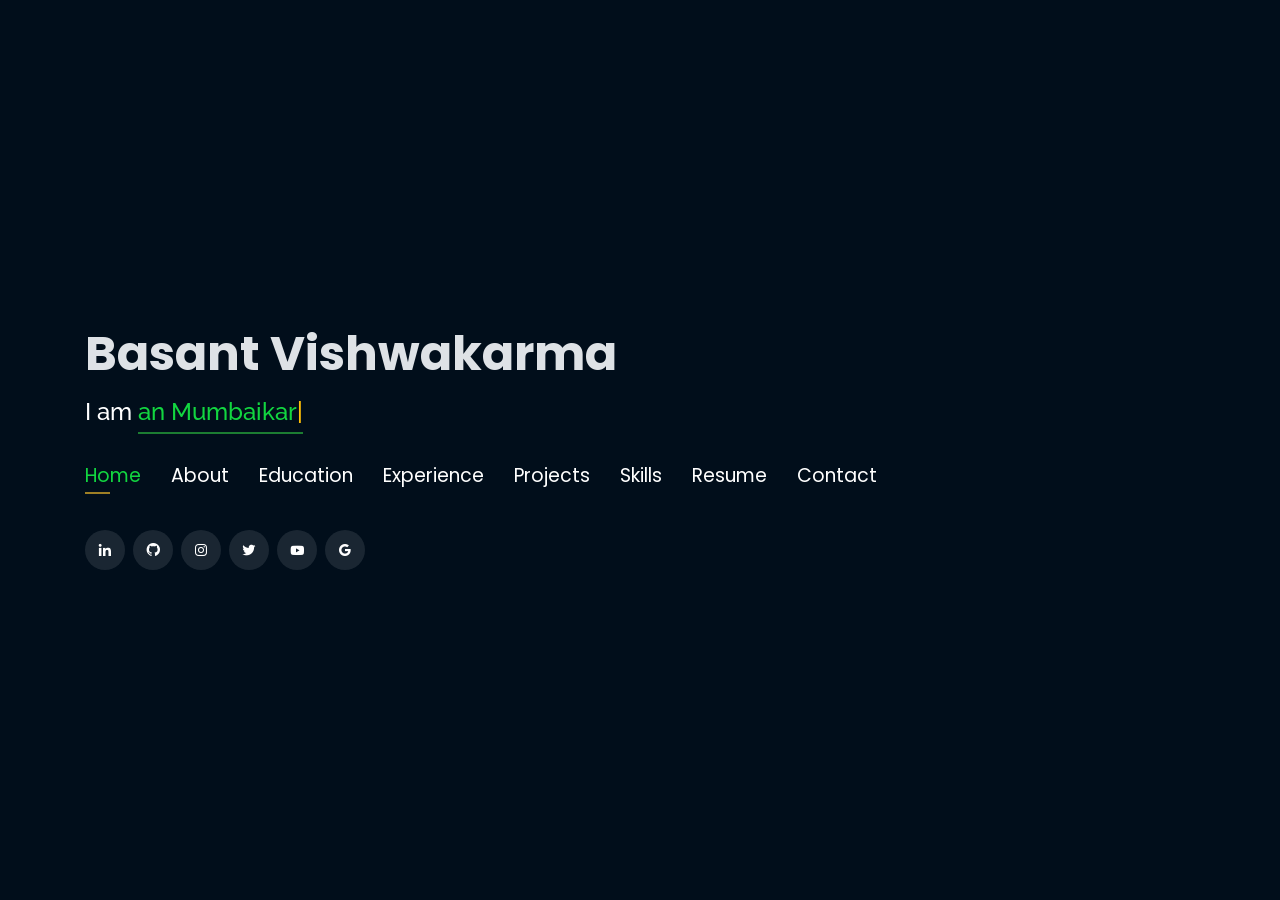
==== commit 6aa38873: "New update" ====
--- a/index.html
+++ b/index.html
@@ -129,7 +129,7 @@
       </div>
       <div class="row">
         <div class="col-lg-4" data-aos="fade-right">
-          <img src="assets/img/about/max_planck.jpg" class="img-fluid" alt="">
+          <img src="assets/img/about/profile.jpg" class="img-fluid" alt="">
         </div>
         <div class="col-lg-8 pt-4 pt-lg-0 content" data-aos="fade-left">
           <p>
@@ -525,7 +525,7 @@
 
   <script type="text/javascript">
     var typed = new Typed('.typing',{
-      strings: ["an Mumbaikar", "an Engineer", "Facility Manager", "a Developer", "an Author"],
+      strings: ["an Mumbaikar", "an Engineer", "Facility Manager", "a Developer", "Data Analyst"],
       loop: true,
       typeSpeed: 85,
       backSpeed: 85
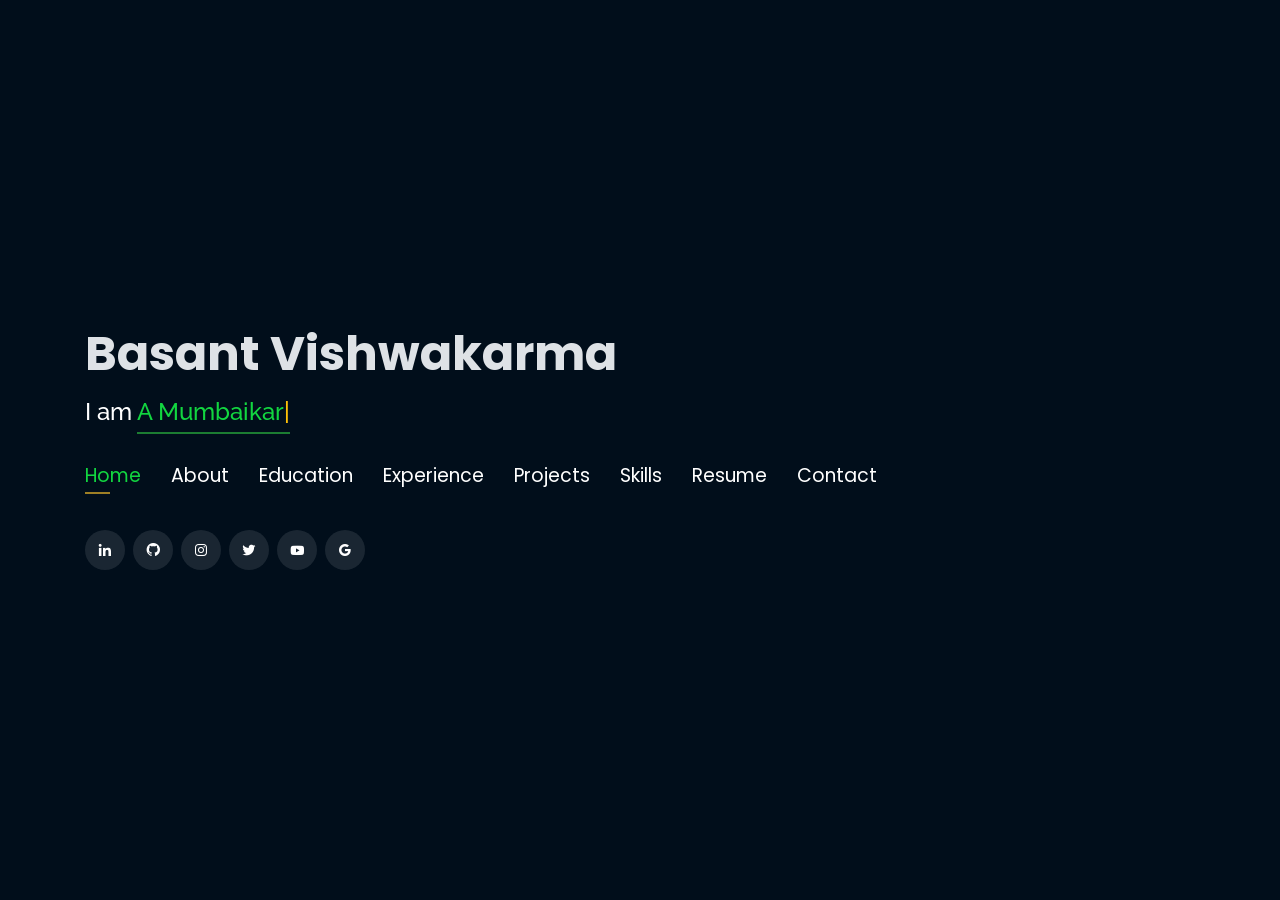
==== commit a09cd499: "Update index.html" ====
--- a/index.html
+++ b/index.html
@@ -525,7 +525,7 @@
 
   <script type="text/javascript">
     var typed = new Typed('.typing',{
-      strings: ["an Mumbaikar", "an Engineer", "Facility Manager", "a Developer", "Data Analyst"],
+      strings: ["A Mumbaikar", "An Engineer", "a Facility Manager", "A Developer", "A Data Analyst"],
       loop: true,
       typeSpeed: 85,
       backSpeed: 85
